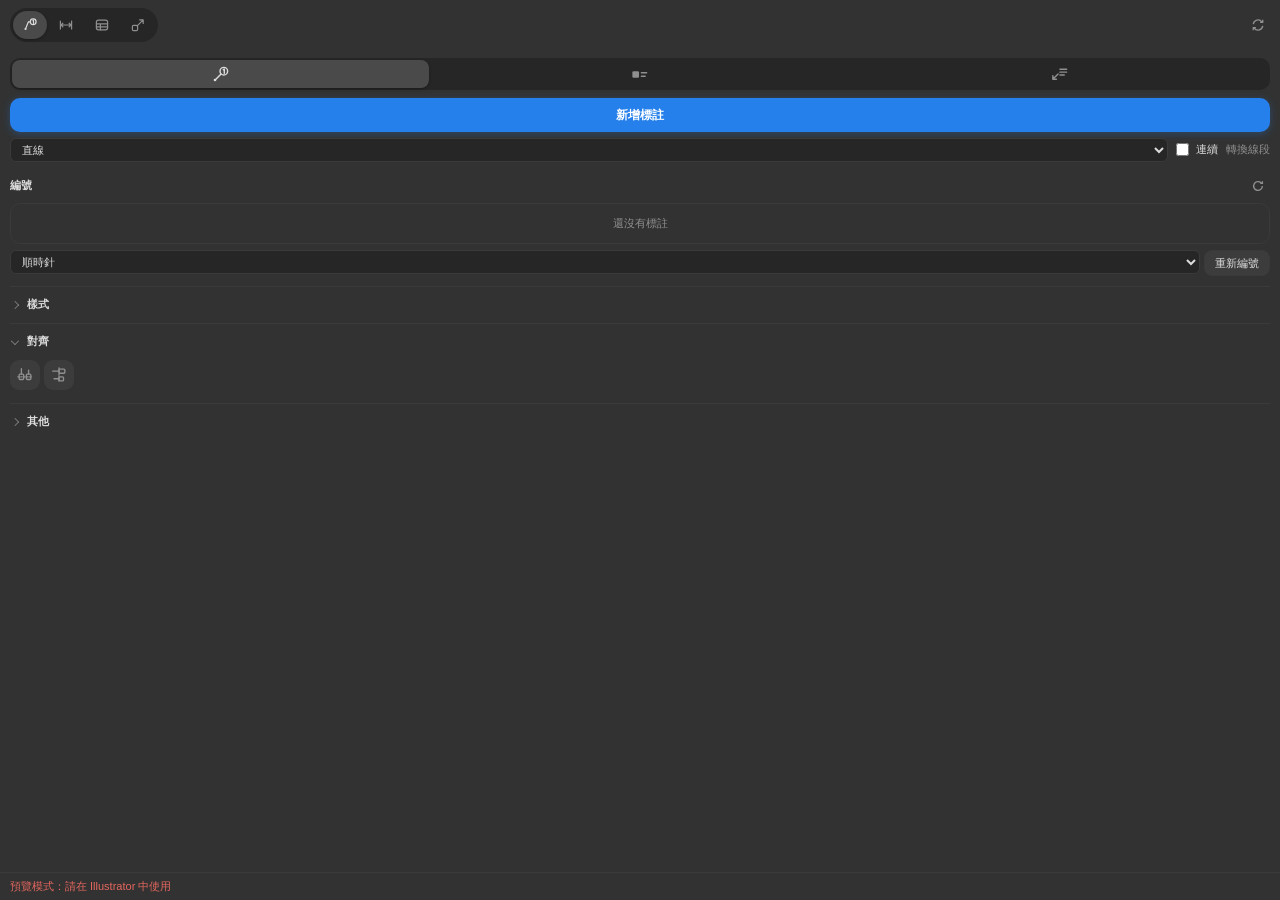
==== CMFTool/index.html @ 0b556154 "標註：⚡ 改成修改樣式時自動套用到選取的標註（不再同步全部） Co-Authored-By: Claude Opus 5.5 <noreply@anthropic.com> Claude-Sessio" ====
<!DOCTYPE html>
<html lang="zh-Hant">
<head>
<meta charset="UTF-8">
<title>CMF Tool</title>
<link rel="stylesheet" href="css/panel.css">
</head>
<body>

<nav class="tabs">
  <!-- 分頁：只有圖示（名稱在滑鼠停上去的說明裡） -->
  <div class="tab-track" role="tablist">
    <button class="tab is-active" data-tab="callout" role="tab" title="標註" aria-label="標註"><svg viewBox="0 0 20 20" fill="none" stroke="currentColor" stroke-width="1.5" stroke-linecap="round" aria-hidden="true"><circle cx="14" cy="6" r="3.6"/><path d="M13.6 4.6l.8-.5v3.8M10.4 6H8L4.6 14.4"/><circle cx="4.4" cy="15" r="1.4" fill="currentColor" stroke="none"/></svg></button>
    <button class="tab" data-tab="dim" role="tab" title="尺寸" aria-label="尺寸"><svg viewBox="0 0 20 20" fill="none" stroke="currentColor" stroke-width="1.5" stroke-linecap="round" stroke-linejoin="round" aria-hidden="true"><path d="M3 5v10M17 5v10M3.8 10h12.4M6 7.8 3.8 10 6 12.2M14 7.8l2.2 2.2-2.2 2.2"/></svg></button>
    <button class="tab" data-tab="excel" role="tab" title="Excel" aria-label="Excel"><svg viewBox="0 0 20 20" fill="none" stroke="currentColor" stroke-width="1.5" stroke-linecap="round" aria-hidden="true"><rect x="3" y="4" width="14" height="12" rx="2.5"/><path d="M3 8.5h14M3 12.3h14M8 8.5V16"/></svg></button>
    <button class="tab" data-tab="scale" role="tab" title="縮放" aria-label="縮放"><svg viewBox="0 0 20 20" fill="none" stroke="currentColor" stroke-width="1.5" stroke-linecap="round" stroke-linejoin="round" aria-hidden="true"><rect x="3" y="10.5" width="6.5" height="6.5" rx="1.5"/><path d="M9 11 16.5 3.5M12 3.5h4.5V8"/></svg></button>
  </div>
  <button class="icon-btn reload" id="btnReload" title="重新載入外掛：換了新版的 CMFTool 資料夾之後按這裡，不用重開 Illustrator（設定都會保留）" aria-label="重新載入外掛">
    <svg viewBox="0 0 16 16" fill="none" stroke="currentColor" stroke-width="1.5" aria-hidden="true"><path d="M2.6 7A5.5 5.5 0 0 1 12.4 4.4M13.4 1.9v3h-3M13.4 9a5.5 5.5 0 0 1-9.8 2.6M2.6 14.1v-3h3"/></svg>
  </button>
</nav>

<!-- ==================== 標註 ==================== -->
<section class="page" id="page-callout" role="tabpanel">
  <!-- 新增哪一種：編號（圓圈或數字）、色號（色塊 + 一行文字）或文字說明（箭頭 + 一段文字）。
       三種共用下面的線條模式和「樣式」（文字說明的端點另外設定） -->
  <div class="seg" role="radiogroup" aria-label="新增哪一種標註">
    <input type="radio" class="tgl-in" name="kindSel" id="kindNumber" value="number" checked>
    <label class="sg" for="kindNumber" title="編號：圓圈或數字，對應 CMF 清單" aria-label="編號"><svg viewBox="0 0 20 20" fill="none" stroke="currentColor" stroke-width="1.5" stroke-linecap="round" stroke-linejoin="round" aria-hidden="true"><circle cx="13.5" cy="6.5" r="4"/><path d="M13 4.9l1-.6v4.4"/><path d="M10.6 9.4 4.6 15.4"/><circle cx="4.2" cy="15.8" r="1.4" fill="currentColor" stroke="none"/></svg></label>
    <input type="radio" class="tgl-in" name="kindSel" id="kindSwatch" value="swatch">
    <label class="sg" for="kindSwatch" title="色號：色塊 + 一行文字（例如 PANTONE 186 C），不編號" aria-label="色號"><svg viewBox="0 0 20 20" fill="none" stroke="currentColor" stroke-width="1.5" stroke-linecap="round" stroke-linejoin="round" aria-hidden="true"><rect x="2.5" y="6.5" width="7" height="7" rx="1.3" fill="currentColor" stroke="none"/><path d="M12 8.2h5.5M12 11.8h4"/></svg></label>
    <input type="radio" class="tgl-in" name="kindSel" id="kindNote" value="note">
    <label class="sg" for="kindNote" title="文字說明：箭頭 + 一段文字（可以好幾行），不編號" aria-label="文字說明"><svg viewBox="0 0 20 20" fill="none" stroke="currentColor" stroke-width="1.5" stroke-linecap="round" stroke-linejoin="round" aria-hidden="true"><path d="M10.5 4.5h7M10.5 7.5h7M10.5 10.5h4.5"/><path d="M8.5 9.5 3 15M3 11.2V15h3.8"/></svg></label>
  </div>
  <input type="hidden" id="kind" value="number">
  <div class="swrow" id="swRow" hidden>
    <input type="color" id="swColor" value="#2b7bd6" title="色塊的顏色：按滴管點畫布上的物件取色（特別色、全域色票會一起帶入名稱）">
    <input type="text" id="swText" placeholder="色號，例如 PANTONE 186 C" spellcheck="false" autocomplete="off"
           title="色塊旁邊的文字（一行）；空白 = 色票名稱或色碼">
    <input type="hidden" id="swSpot">
  </div>
  <div class="noterow" id="noteRow" hidden>
    <textarea id="noteText" rows="2" placeholder="文字說明（Enter 換行）" spellcheck="false" title="箭頭旁邊的文字，可以好幾行"></textarea>
  </div>
  <button class="add" id="btnAdd">新增標註</button>
  <div class="addopts">
    <select id="lineMode" aria-label="線條模式" title="直線：點 2 下　折線：點 3 下　自由折線：按「完成這條線」結束">
      <option value="straight">直線</option>
      <option value="elbow">折線</option>
      <option value="free">自由折線</option>
    </select>
    <label class="check" title="完成一條後繼續畫下一條"><input type="checkbox" id="continuous">連續</label>
    <button class="link" id="btnConvert" title="把選取的線段轉成標註（從產品畫向編號位置）">轉換線段</button>
  </div>
  <button class="btn strong hidden" id="btnFinish">完成這條線</button>

  <!-- 編號表：只有新增編號時顯示（色號、文字說明沒有編號） -->
  <div class="sect" id="numSect">
    <div class="sect-head">
      <span class="sect-title">編號</span>
      <span class="sect-meta" id="tableInfo"></span>
      <button class="link" id="btnLinkExcel" hidden title="指定 Excel 清單後，可以為每個編號選擇對應的物件">連結清單</button>
      <button class="icon-btn" id="btnRefresh" title="重新整理">
        <svg viewBox="0 0 16 16" fill="none" stroke="currentColor" stroke-width="1.6" aria-hidden="true"><path d="M13 8a5 5 0 1 1-1.5-3.6M13 2.5V5h-2.5"/></svg>
      </button>
    </div>
    <div class="numtable" id="numTable"><div class="empty">還沒有標註</div></div>
    <div class="pair mt">
      <select id="sortMode" aria-label="排序方式" title="重新編號的順序">
        <option value="clockwise">順時針</option>
        <option value="topdown">由上到下</option>
        <option value="leftright">由左到右</option>
        <option value="order">補齊空號</option>
      </select>
      <button class="btn" id="btnRenumber">重新編號</button>
    </div>
  </div>

  <details data-key="style">
    <summary>樣式</summary>
    <!-- 一個標註的圖：點編號、圓圈、引線、端點，打開那個部位的設定卡片，
         卡片放在圖的下面（js/callout.js 畫圖，js/figcard.js 開關卡片）。右上角「重設」大小 -->
    <div class="fig-wrap">
      <div class="cfig">
        <svg id="preview" viewBox="0 0 240 240" role="group" aria-label="標註的樣式：點圖上的編號、圓圈、引線或端點，打開它的設定"></svg>
        <button class="fig-reset" id="btnReset" type="button" title="重設大小：字級、圓圈內距和邊框、線寬、端點大小、繪圖樣式的 %、間距改回預設值（顏色、字體、圓圈底開關、端點樣式不變）" aria-label="重設大小"><svg viewBox="0 0 16 16" fill="none" stroke="currentColor" stroke-width="1.5" aria-hidden="true"><path d="M3.2 8.6A4.9 4.9 0 1 0 4.6 4.4"/><path d="M4.4 1.9v2.7h2.7"/></svg></button>
      </div>
      <div class="pop" id="stylePop" role="dialog" aria-labelledby="popTitle" hidden>
        <div class="pop-head"><span class="pop-title" id="popTitle">文字</span><button class="icon-btn pop-close" title="關閉（Esc）" aria-label="關閉"><svg viewBox="0 0 16 16" fill="none" stroke="currentColor" stroke-width="1.6" aria-hidden="true"><path d="M4 4l8 8M12 4l-8 8"/></svg></button></div>

        <div class="pane" data-pane="text">
          <div class="row">
            <label for="fontSize">字級</label>
            <div class="pair">
              <input type="number" id="fontSize" min="1" step="0.5" value="10" title="字級 (pt)">
              <input type="color" id="textColor" value="#000000" title="編號的顏色">
              <input type="color" id="badgeTextColor" value="#ffffff" title="圓圈裡的數字顏色">
            </div>
          </div>
          <div class="row">
            <label for="fontFamily">字體</label>
            <select id="fontFamily"><option value="">預設字體</option></select>
          </div>
          <div class="row">
            <label for="fontStyle">字重</label>
            <div class="pair">
              <select id="fontStyle" disabled></select>
              <button class="icon-btn" id="btnFonts" title="重新讀取字體清單（安裝新字體後）">
                <svg viewBox="0 0 16 16" fill="none" stroke="currentColor" stroke-width="1.6" aria-hidden="true"><path d="M13 8a5 5 0 1 1-1.5-3.6M13 2.5V5h-2.5"/></svg>
              </button>
            </div>
          </div>
          <input type="hidden" id="fontName">
        </div>

        <div class="pane" data-pane="badge" hidden>
          <label class="check"><input type="checkbox" id="badge">圓圈底</label>
          <div id="badgeRows">
            <div class="row">
              <label for="badgeColor">顏色</label>
              <input type="color" id="badgeColor" value="#2b7bd6" title="圓圈顏色">
            </div>
            <div class="row">
              <label for="badgePadding">內距</label>
              <input type="number" id="badgePadding" min="0" step="0.5" value="2" title="數字到圓圈邊緣的距離 (pt)">
            </div>
            <div class="row">
              <label for="badgeStrokeWidth">邊框</label>
              <div class="pair">
                <input type="number" id="badgeStrokeWidth" min="0" step="0.25" value="0" title="邊框粗細 (pt)，0 = 無邊框">
                <input type="color" id="badgeStrokeColor" value="#000000" title="邊框顏色">
              </div>
            </div>
          </div>
        </div>

        <div class="pane" data-pane="chip" hidden>
          <div class="row">
            <label for="chipSize">大小</label>
            <input type="number" id="chipSize" min="1" step="0.5" value="10" title="色塊的邊長 (pt)">
          </div>
          <div class="row">
            <label for="chipBorder">邊框</label>
            <div class="pair">
              <input type="number" id="chipBorder" min="0" step="0.25" value="0.25" title="色塊的邊框粗細 (pt)，0 = 無邊框（淺色的色塊加邊框才看得清楚）">
              <input type="color" id="chipBorderColor" value="#808080" title="色塊的邊框顏色">
            </div>
          </div>
        </div>

        <div class="pane" data-pane="line" hidden>
          <div class="row">
            <label for="lineWidth">線寬</label>
            <div class="pair">
              <input type="number" id="lineWidth" min="0.1" step="0.25" value="0.75" title="線寬 (pt)">
              <input type="color" id="lineColor" value="#2b7bd6" title="線條顏色">
            </div>
          </div>
          <div class="row">
            <label for="gap">間距</label>
            <input type="number" id="gap" min="0" step="0.5" value="2" title="編號（或圓圈）跟線頭的距離 (pt)">
          </div>
        </div>

        <div class="pane" data-pane="end" hidden>
          <div class="row">
            <label for="endStyle">端點</label>
            <div class="pair">
              <select id="endStyle">
                <option value="dot">圓點</option>
                <option value="arrow">箭頭</option>
                <option value="none">無</option>
                <option value="style">繪圖樣式</option>
              </select>
              <input type="number" id="endSize" min="0.5" step="0.5" value="2.5" title="端點大小 (pt)">
            </div>
          </div>
          <div class="row" id="styleRow">
            <label for="styleName">樣式名稱</label>
            <div class="pair">
              <input type="text" id="styleName" value="CMF_Arrow" title="文件裡繪圖樣式的名稱，可在樣式中設定箭頭">
              <div class="unit-field">
                <input type="number" id="styleScale" min="1" step="10" value="100" title="繪圖樣式的線寬、箭頭放大或縮小多少 (%)；縮放分頁縮放文件時會跟著改">
                <span class="unit">%</span>
              </div>
            </div>
          </div>
        </div>
      </div>
    </div>
    <!-- 工具列（滑鼠停上去有說明）：同步全部、套用選取、修改樣式時自動套用到選取的標註｜靠右：重新排版、吸取樣式 -->
    <div class="tools" role="toolbar" aria-label="標註的樣式工具">
      <button class="ibtn" id="btnSync" title="同步全部：工作區裡跟上面選的同一種（編號、色號或文字說明）的標註都套用目前的樣式，其他種類不動；工作區外面的也不動（要改就選取後按「套用選取」）" aria-label="同步全部"><svg viewBox="0 0 20 20" fill="none" stroke="currentColor" stroke-width="1.5" stroke-linecap="round" stroke-linejoin="round" aria-hidden="true"><path d="M4 9.5a6 6 0 0 1 10.4-3.8M16 10.5a6 6 0 0 1-10.4 3.8M14.8 3v3h-3M5.2 17v-3h3"/><rect x="8" y="8" width="4" height="4" rx="1"/></svg></button>
      <button class="ibtn" id="btnRestyle" title="套用選取：只把選取的標註改成目前的樣式（只改跟上面選的同一種的）" aria-label="套用選取"><svg viewBox="0 0 20 20" fill="none" stroke="currentColor" stroke-width="1.5" stroke-linecap="round" stroke-linejoin="round" aria-hidden="true"><path d="M4 3.5l9.5 4.8-4.2 1.3-1.6 4.3z"/><path d="M14.5 11.5l.8 1.7 1.7.8-1.7.8-.8 1.7-.8-1.7-1.7-.8 1.7-.8z"/></svg></button>
      <input type="checkbox" class="tgl-in" id="autoSync"><label class="ibtn tbtn" for="autoSync" title="修改樣式時自動套用到選取的標註：選取標註之後改樣式，選取的標註馬上跟著改（只改跟上面選的同一種的；樣式圖選著一個部位時只改那個部位）" aria-label="修改樣式時自動套用到選取的標註"><svg viewBox="0 0 20 20" fill="none" stroke="currentColor" stroke-width="1.5" stroke-linecap="round" stroke-linejoin="round" aria-hidden="true"><path d="M11 2.5 5 11h4.2l-1 6.5 6-8.6H10z"/></svg></label>
      <span class="sp"></span>
      <button class="ibtn" id="btnRelayout" title="重新排版：用直接選取工具移動線條錨點後，讓編號重新對齊" aria-label="重新排版"><svg viewBox="0 0 20 20" fill="none" stroke="currentColor" stroke-width="1.5" stroke-linecap="round" stroke-linejoin="round" aria-hidden="true"><circle cx="14" cy="6.5" r="3.2"/><path d="M11.2 8.2 4.8 15.5"/><circle cx="4.5" cy="15.8" r="1.3" fill="currentColor" stroke="none"/><path d="M2.5 6.5h6" stroke-dasharray="1.6 1.8"/></svg></button>
      <button class="ibtn" id="btnPickStyle" title="吸取樣式：選取一個標註後按這裡：下面的樣式改成跟它一樣，之後新增的標註就用這個樣式（要改其他標註，再按「同步全部」或「套用選取」）" aria-label="吸取樣式"><svg viewBox="0 0 20 20" fill="none" stroke="currentColor" stroke-width="1.5" stroke-linecap="round" stroke-linejoin="round" aria-hidden="true"><path d="M12.6 3.6a1.9 1.9 0 0 1 2.7 0l1.1 1.1a1.9 1.9 0 0 1 0 2.7l-1.6 1.6-3.8-3.8z"/><path d="M11 5.2 4.4 11.8 3.5 16.5l4.7-.9 6.6-6.6"/></svg></button>
    </div>
  </details>

  <!-- 對齊標籤：選取兩個以上的標註，標籤排成一橫排或一直列（host.jsx 的 alignLabels） -->
  <details data-key="align" open>
    <summary>對齊</summary>
    <div class="tools" role="toolbar" aria-label="對齊標籤">
      <button class="ibtn" id="btnAlignRow" title="排成一橫排：選取兩個以上的標註（編號、色號、文字說明都可以），標籤的中線對齊成一橫排。箭頭指的位置不變，只移動線的標籤那一端；對齊到離產品最遠的那個" aria-label="排成一橫排"><svg viewBox="0 0 20 20" fill="none" stroke="currentColor" stroke-width="1.5" stroke-linecap="round" stroke-linejoin="round" aria-hidden="true"><path d="M2 12h16" stroke-dasharray="1.6 1.7"/><rect x="3.5" y="9" width="5" height="6" rx="1"/><rect x="11.5" y="9" width="5" height="6" rx="1"/><path d="M6 9V3M14 9V4.5"/></svg></button>
      <button class="ibtn" id="btnAlignCol" title="排成一直列：選取兩個以上的標註，標籤靠線的那一邊對齊成一直列（標籤在線的右邊 = 左緣對齊，在左邊 = 右緣對齊）。箭頭指的位置不變，只移動線的標籤那一端；對齊到離產品最遠的那個" aria-label="排成一直列"><svg viewBox="0 0 20 20" fill="none" stroke="currentColor" stroke-width="1.5" stroke-linecap="round" stroke-linejoin="round" aria-hidden="true"><path d="M10 2v16" stroke-dasharray="1.6 1.7"/><rect x="10" y="3.5" width="6.5" height="4.5" rx="1"/><rect x="10" y="12" width="5" height="4.5" rx="1"/><path d="M10 5.7H3M10 14.2H4.5"/></svg></button>
    </div>
  </details>

  <details data-key="more">
    <summary>其他</summary>
    <div class="row">
      <label for="startMode">下一個</label>
      <div class="pair">
        <select id="startMode">
          <option value="auto">接續最大號</option>
          <option value="manual">指定</option>
        </select>
        <input type="number" id="startNumber" min="1" value="1" aria-label="下一個編號">
      </div>
    </div>
    <label class="check"><input type="checkbox" id="sameNumber">轉換多條線時用同一個編號</label>
    <div class="row">
      <label for="setNumberValue">選取的</label>
      <div class="pair">
        <input type="number" id="setNumberValue" min="1" value="1" aria-label="編號">
        <button class="btn" id="btnSetNumber" title="把選取的標註設為這個編號">設為此編號</button>
      </div>
    </div>
    <div class="grid2 mt">
      <button class="btn" id="btnSelectAll">選取全部標註</button>
      <button class="btn" id="btnToggle">顯示 / 隱藏圖層</button>
    </div>
  </details>
</section>

<!-- ==================== 尺寸 ==================== -->
<section class="page" id="page-dim" role="tabpanel" hidden>

  <div class="sect-head">
    <span class="sect-title">選取</span>
    <span class="sect-meta" id="dimSel"></span>
    <button class="icon-btn" id="btnDimRefresh" title="重新讀取選取的物件">
      <svg viewBox="0 0 16 16" fill="none" stroke="currentColor" stroke-width="1.6" aria-hidden="true"><path d="M13 8a5 5 0 1 1-1.5-3.6M13 2.5V5h-2.5"/></svg>
    </button>
  </div>
  <!-- 標尺寸：上面一列選要標的類型（可以多選）、按「標尺寸」；寬高標在哪一邊用下面示範框裡矩形四邊的圓點選（可以多選），
       示範框照選好的邊畫。版面參考 Specees -->
  <div class="dim-bar">
    <div class="types" role="group" aria-label="要標的尺寸（可以多選）">
      <input type="checkbox" class="tgl-in" id="dimTypeSel" checked>
      <label class="ticon" for="dimTypeSel" title="選取範圍的寬高：好幾個物件時標它們合起來的外框" aria-label="選取範圍寬高"><svg viewBox="0 0 20 20" fill="none" stroke="currentColor" stroke-width="1.2" aria-hidden="true"><rect x="2.5" y="8.5" width="15" height="9" rx="1" stroke-dasharray="1.6 1.4"/><rect x="4.5" y="11" width="4.5" height="4.5" rx=".8"/><rect x="11" y="10.5" width="4.5" height="5" rx=".8"/><path d="M2.5 5h15M2.5 3.5v3M17.5 3.5v3"/></svg></label>
      <input type="checkbox" class="tgl-in" id="dimTypeEach">
      <label class="ticon" for="dimTypeEach" title="每個物件各自的寬高" aria-label="各物件寬高"><svg viewBox="0 0 20 20" fill="none" stroke="currentColor" stroke-width="1.2" aria-hidden="true"><rect x="2" y="9" width="6.5" height="8" rx="1"/><rect x="11.5" y="11" width="6.5" height="6" rx="1"/><path d="M2 5.5h6.5M2 4v3M8.5 4v3M11.5 7.5H18M11.5 6v3M18 6v3"/></svg></label>
      <input type="checkbox" class="tgl-in" id="dimTypeDia">
      <label class="ticon" for="dimTypeDia" title="圓的直徑；選群組時，每種大小的圓標一個" aria-label="直徑"><svg viewBox="0 0 20 20" fill="none" stroke="currentColor" stroke-width="1.2" aria-hidden="true"><circle cx="10" cy="10" r="6.5"/><path d="M5.4 14.6 14.6 5.4"/></svg></label>
      <input type="checkbox" class="tgl-in" id="dimTypeRad">
      <label class="ticon" for="dimTypeRad" title="圓弧、圓角的半徑；同樣大小的圓角標一個" aria-label="半徑"><svg viewBox="0 0 20 20" fill="none" stroke="currentColor" stroke-width="1.2" aria-hidden="true"><path d="M4 17v-7a6 6 0 0 1 6-6h7"/><path d="M10 10 6 6"/><circle cx="10" cy="10" r="1" fill="currentColor" stroke="none"/></svg></label>
    </div>
    <span class="sp"></span>
    <button class="go alt" id="btnDimLen" type="button" aria-pressed="false" title="兩點距離：切到鋼筆，點起點、點終點，標一個箭頭和中間的距離（不用選物件）。箭頭只畫一端時畫在起點。按住 Shift 鎖水平、垂直；標好一個就切回選取工具（再按一次或 Esc 取消）" aria-label="兩點距離"><svg viewBox="0 0 20 20" fill="none" stroke="currentColor" stroke-width="1.5" stroke-linecap="round" stroke-linejoin="round" aria-hidden="true"><path d="M3 12.5h14M5.6 10.3 3 12.5l2.6 2.2M14.4 10.3l2.6 2.2-2.6 2.2"/><path d="M7.5 7h5" stroke-width="1.3"/></svg></button>
    <button class="go" id="btnDimAdd" title="標尺寸：照選好的類型和位置，標註選取的物件" aria-label="標尺寸"><svg viewBox="0 0 32 32" fill="none" stroke="currentColor" stroke-width="1.8" aria-hidden="true"><rect x="5" y="11" width="16" height="16" rx="1.5"/><path d="M5 6h16M5 4v4M21 4v4M26 11v16M24 11h4M24 27h4"/></svg></button>
  </div>
  <!-- 示範框：照目前的樣式畫一個尺寸，左上角切換標矩形（寬、高）或標圓（直徑）。點文字、尺寸線、端點、延伸線，
       打開那個部位的設定卡片，跟標註的圖一樣（js/dimension.js 畫圖，js/figcard.js 開關卡片）。
       矩形四邊的圓點（#dimPad）選寬高標在哪一邊，位置由 js/dimension.js 照畫出來的矩形放 -->
  <div class="fig-wrap">
    <div class="cfig">
      <svg id="dimPreview" viewBox="0 0 240 240" role="group" aria-label="尺寸的樣式：點圖上的文字、尺寸線、端點或延伸線，打開它的設定"></svg>
      <div class="fig-mode" role="radiogroup" aria-label="示範標哪一種">
        <input type="radio" class="tgl-in" name="dimFig" id="dimFigRect" value="rect" checked>
        <label class="fm" for="dimFigRect" title="示範標矩形：寬度、高度"><svg viewBox="0 0 16 16" fill="none" stroke="currentColor" stroke-width="1.3" aria-hidden="true"><rect x="2.5" y="5.5" width="11" height="8" rx=".8"/><path d="M2.5 2.5h11M2.5 1.5v2M13.5 1.5v2"/></svg></label>
        <input type="radio" class="tgl-in" name="dimFig" id="dimFigCircle" value="circle">
        <label class="fm" for="dimFigCircle" title="示範標圓：直徑"><svg viewBox="0 0 16 16" fill="none" stroke="currentColor" stroke-width="1.3" aria-hidden="true"><circle cx="6.5" cy="9.5" r="5"/><path d="M10 6 12.5 3.5H15.5"/></svg></label>
        <input type="radio" class="tgl-in" name="dimFig" id="dimFigLen" value="len">
        <label class="fm" for="dimFigLen" title="示範兩點距離：箭頭和中間的距離（上面的「兩點距離」按鈕標）"><svg viewBox="0 0 16 16" fill="none" stroke="currentColor" stroke-width="1.3" stroke-linecap="round" stroke-linejoin="round" aria-hidden="true"><path d="M1.5 4v9M14.5 4v9M2 8.5h12M4 7l-2 1.5L4 10M12 7l2 1.5-2 1.5"/></svg></label>
      </div>
      <div class="pad" id="dimPad" role="group" aria-label="寬高標在哪一邊（可以多選）">
        <input type="checkbox" class="tgl-in" id="dimPosTop" checked>
        <label class="dot up" for="dimPosTop" title="寬度標在上方" aria-label="上"></label>
        <input type="checkbox" class="tgl-in" id="dimPosLeft">
        <label class="dot left" for="dimPosLeft" title="高度標在左側" aria-label="左"></label>
        <input type="checkbox" class="tgl-in" id="dimPosRight" checked>
        <label class="dot right" for="dimPosRight" title="高度標在右側" aria-label="右"></label>
        <input type="checkbox" class="tgl-in" id="dimPosBottom">
        <label class="dot down" for="dimPosBottom" title="寬度標在下方" aria-label="下"></label>
      </div>
      <button class="fig-reset" id="btnDimReset" type="button" title="重設大小：字級、線寬、端點、文字離線、斷開留空、延伸線、引線、距離和自動調整的基準改回預設值（顏色、字體、數字格式、標法不變）" aria-label="重設大小"><svg viewBox="0 0 16 16" fill="none" stroke="currentColor" stroke-width="1.5" aria-hidden="true"><path d="M3.2 8.6A4.9 4.9 0 1 0 4.6 4.4"/><path d="M4.4 1.9v2.7h2.7"/></svg></button>
    </div>
    <div class="pop" id="dimPop" role="dialog" aria-labelledby="dimPopTitle" hidden>
      <div class="pop-head"><span class="pop-title" id="dimPopTitle">文字</span><button class="icon-btn pop-close" title="關閉（Esc）" aria-label="關閉"><svg viewBox="0 0 16 16" fill="none" stroke="currentColor" stroke-width="1.6" aria-hidden="true"><path d="M4 4l8 8M12 4l-8 8"/></svg></button></div>

      <div class="pane" data-pane="text">
        <div class="row">
          <label for="dimFontSize">字級</label>
          <div class="pair">
            <input type="number" id="dimFontSize" min="1" step="0.5" value="8" title="字級 (pt)">
            <input type="color" id="dimTextColor" value="#000000" title="文字顏色">
          </div>
        </div>
        <div class="row">
          <label for="dimFontFamily">字體</label>
          <select id="dimFontFamily"><option value="">預設字體</option></select>
        </div>
        <div class="row">
          <label for="dimFontStyle">字重</label>
          <div class="pair">
            <select id="dimFontStyle" disabled></select>
            <button class="icon-btn" id="btnDimFonts" title="重新讀取字體清單（安裝新字體後）">
              <svg viewBox="0 0 16 16" fill="none" stroke="currentColor" stroke-width="1.6" aria-hidden="true"><path d="M13 8a5 5 0 1 1-1.5-3.6M13 2.5V5h-2.5"/></svg>
            </button>
          </div>
        </div>
        <input type="hidden" id="dimFontName">
        <div class="row">
          <label for="dimTextAlign">方向</label>
          <select id="dimTextAlign" title="高度、斜的直徑和半徑，文字要沿著線轉向，還是保持水平">
            <option value="aligned">沿著尺寸線</option>
            <option value="horizontal">一律水平</option>
          </select>
        </div>
        <div class="row">
          <label for="dimTextPos">擺放</label>
          <select id="dimTextPos" title="寬高和畫在圓裡面的直徑、半徑：文字放在尺寸線旁邊，或放在線的中間、把線斷開（放不下時放在旁邊）">
            <option value="above">線的旁邊</option>
            <option value="middle">線的中間（斷開）</option>
          </select>
        </div>
        <div class="row">
          <label for="dimTextGap">文字離線</label>
          <input type="number" id="dimTextGap" min="0" step="0.5" value="2" title="文字放在線的旁邊時，文字跟尺寸線（引線的橫線）之間空多少 (pt)，從線的邊緣算">
        </div>
        <div class="row">
          <label for="dimBreakGap">斷開留空</label>
          <input type="number" id="dimBreakGap" min="0" step="0.5" value="2" title="文字放在線的中間時，文字兩邊跟斷開的線頭之間空多少 (pt)">
        </div>
        <div class="row">
          <label for="dimTextBg">底色</label>
          <div class="pair">
            <select id="dimTextBg" title="文字後面墊一塊底色，標在產品圖、照片上也看得清楚">
              <option value="none">無</option>
              <option value="box">色塊</option>
            </select>
            <input type="color" id="dimTextBgColor" value="#ffffff" title="底色">
          </div>
        </div>
        <div class="sub">數字</div>
        <div class="row">
          <label for="dimRatio">比例</label>
          <div class="pair">
            <input type="text" id="dimRatio" value="1:1" spellcheck="false" autocomplete="off" data-ime="off"
                   title="圖面比例：圖畫成實物的一半大 = 1:2（或只寫 2），標出來的數字會乘 2">
            <select id="dimUnit" title="單位">
              <option value="mm">mm</option>
              <option value="cm">cm</option>
              <option value="in">in</option>
              <option value="pt">pt</option>
              <option value="px">px</option>
              <option value="doc">文件單位</option>
            </select>
          </div>
        </div>
        <div class="row">
          <label for="dimDecimals">小數</label>
          <div class="pair">
            <select id="dimDecimals" title="最多幾位小數，尾數的 0 會去掉">
              <option value="0">1</option>
              <option value="1" selected>0.1</option>
              <option value="2">0.01</option>
              <option value="3">0.001</option>
            </select>
            <label class="check" title="數字後面加單位"><input type="checkbox" id="dimShowUnit" checked>加單位</label>
          </div>
        </div>
        <div class="row only-circle">
          <label for="dimDiaSym">符號</label>
          <div class="pair">
            <select id="dimDiaSym" title="直徑的符號（字體裡要有這個字）">
              <option value="slash">&#xD8;20</option>
              <option value="phi">&#x3C6;20</option>
              <option value="sign">&#x2300;20</option>
            </select>
            <select id="dimCount" aria-label="數量" title="群組裡有好幾個一樣大的圓（或圓角）時，數字前面加上數量">
              <option value="none">不標數量</option>
              <option value="x">4&#xD7;&#xD8;3</option>
              <option value="dash">4-&#xD8;3</option>
            </select>
          </div>
        </div>
        <div class="row">
          <label for="dimPrefix">前後綴</label>
          <div class="pair">
            <input type="text" id="dimPrefix" placeholder="前綴" spellcheck="false" autocomplete="off" title="加在數字前面的文字，例如「約」">
            <input type="text" id="dimSuffix" placeholder="後綴 &#xB1;0.1" spellcheck="false" autocomplete="off" title="加在數字（和單位）後面的文字，例如公差 ±0.1、(參考)">
          </div>
        </div>
      </div>

      <div class="pane" data-pane="line" hidden>
        <div class="row">
          <label for="dimLineWidth">線寬</label>
          <div class="pair">
            <input type="number" id="dimLineWidth" min="0.1" step="0.25" value="0.5" title="線寬 (pt)">
            <input type="color" id="dimLineColor" value="#000000" title="線條和箭頭的顏色">
          </div>
        </div>
        <div class="row only-len">
          <label for="dimLenSide">文字在</label>
          <select id="dimLenSide" title="兩點距離的文字放在線的哪一側：橫的線是上面或下面，直的線是左邊或右邊。新增時用這個；已經標好的，選取後按「套用選取」改（「同步全部」不改）">
            <option value="a">上方／左側</option>
            <option value="b">下方／右側</option>
          </select>
        </div>
        <div class="row only-rect">
          <label for="dimOffset">距離</label>
          <input type="number" id="dimOffset" min="0" step="1" value="12" title="寬度、高度的尺寸線離物件的距離 (pt)：新增的尺寸用這個距離；「同步全部」、「套用選取」也會把寬高的尺寸改成這個距離">
        </div>
        <!-- 直徑・半徑（示範框切到「圓」時才看得到） -->
        <div class="only-circle">
          <div class="row">
            <label for="dimRadMode">標法</label>
            <select id="dimRadMode" title="直徑、半徑怎麼標。已經標好的尺寸，按「同步全部」或「套用選取」改成新的標法">
              <option value="leader" selected>引線拉到圓外</option>
              <option value="through">穿過圓心拉出去</option>
              <option value="inside">畫在圓裡面</option>
              <option value="auto">自動（放得下就畫在圓裡）</option>
            </select>
          </div>
          <div class="row">
            <label for="dimAngle">角度</label>
            <input type="number" id="dimAngle" step="15" value="45" title="直徑、半徑標在哪個方向 (°)：0 = 右，90 = 上，45 = 右上。圓角也會挑最靠這個方向的角（新增時決定）">
          </div>
          <div class="row">
            <label for="dimLeader">引線</label>
            <div class="pair">
              <input type="number" id="dimLeader" min="0" step="1" value="12" title="引線從圓周往外拉多長 (pt)">
              <select id="dimShelf" aria-label="引線末端" title="引線末端：轉一段水平線，文字站在線上或接在線後面；或不要水平線">
                <option value="over">字在線上</option>
                <option value="end">字在線後</option>
                <option value="none">無橫線</option>
              </select>
            </div>
          </div>
          <label class="check" title="半徑畫在圓裡面或穿過圓心時，在圓心畫一個十字"><input type="checkbox" id="dimCenterMark" checked>半徑的圓心畫十字</label>
        </div>
      </div>

      <div class="pane" data-pane="end" hidden>
        <div class="row">
          <label for="dimEndStyle">端點</label>
          <div class="pair">
            <select id="dimEndStyle">
              <option value="arrow">箭頭</option>
              <option value="open">開放箭頭</option>
              <option value="tick">斜線</option>
              <option value="dot">圓點</option>
              <option value="none">無</option>
            </select>
            <input type="number" id="dimEndSize" min="0.5" step="0.5" value="4" title="端點大小：箭頭、斜線的長度 (pt)">
          </div>
        </div>
        <div class="row only-len">
          <label for="dimLenEnds">兩點距離</label>
          <select id="dimLenEnds" title="兩點距離的箭頭：兩端都畫，或只畫在起點（第一下點的地方），另一端留給文字說明">
            <option value="both">兩端</option>
            <option value="one">只畫起點（單向）</option>
          </select>
        </div>
        <div class="row only-rect and-len">
          <label for="dimArrowPos">箭頭位置</label>
          <select id="dimArrowPos" title="寬高的箭頭（開放箭頭）放在延伸線內側往外指，或放在外側往內指">
            <option value="auto">自動（放不下時放外側）</option>
            <option value="inside">一律內側</option>
            <option value="outside">一律外側</option>
          </select>
        </div>
      </div>

      <div class="pane" data-pane="ext" hidden>
        <div class="row">
          <label for="dimExtLine">延伸線</label>
          <select id="dimExtLine" title="寬高的延伸線（從物件拉到尺寸線的線）">
            <option value="same">跟尺寸線一樣粗</option>
            <option value="thin">細一半</option>
            <option value="none">不畫</option>
          </select>
        </div>
        <div class="row">
          <label for="dimExtGap">留空/超出</label>
          <div class="pair">
            <input type="number" id="dimExtGap" min="0" step="0.5" value="2" title="延伸線跟物件之間留的空隙 (pt)">
            <input type="number" id="dimExtOver" min="0" step="0.5" value="2" title="延伸線超出尺寸線的長度 (pt)">
          </div>
        </div>
      </div>
    </div>
  </div>

  <!-- 樣式的工具列（滑鼠停上去有說明）：同步全部、套用選取、修改時自動套用｜靠右：吸取樣式 -->
  <div class="tools" role="toolbar" aria-label="尺寸的樣式工具">
    <button class="ibtn" id="btnDimSync" title="同步全部：工作區裡的尺寸都改成面板上的樣式（字級、線寬一樣大）、數字格式和直徑半徑的標法，位置不變；工作區外面的不動（要改就選取後按「套用選取」）" aria-label="同步全部"><svg viewBox="0 0 20 20" fill="none" stroke="currentColor" stroke-width="1.5" stroke-linecap="round" stroke-linejoin="round" aria-hidden="true"><path d="M4 9.5a6 6 0 0 1 10.4-3.8M16 10.5a6 6 0 0 1-10.4 3.8M14.8 3v3h-3M5.2 17v-3h3"/><rect x="8" y="8" width="4" height="4" rx="1"/></svg></button>
    <button class="ibtn" id="btnDimRestyle" title="套用選取：只把選取的尺寸改成面板上的樣式" aria-label="套用選取"><svg viewBox="0 0 20 20" fill="none" stroke="currentColor" stroke-width="1.5" stroke-linecap="round" stroke-linejoin="round" aria-hidden="true"><path d="M4 3.5l9.5 4.8-4.2 1.3-1.6 4.3z"/><path d="M14.5 11.5l.8 1.7 1.7.8-1.7.8-.8 1.7-.8-1.7-1.7-.8 1.7-.8z"/></svg></button>
    <input type="checkbox" class="tgl-in" id="dimAutoApply"><label class="ibtn tbtn" for="dimAutoApply" title="修改時自動套用到選取的尺寸：選取尺寸之後修改樣式、數字或標法，選取的尺寸馬上跟著改" aria-label="修改時自動套用到選取的尺寸"><svg viewBox="0 0 20 20" fill="none" stroke="currentColor" stroke-width="1.5" stroke-linecap="round" stroke-linejoin="round" aria-hidden="true"><path d="M11 2.5 5 11h4.2l-1 6.5 6-8.6H10z"/></svg></label>
    <span class="sp"></span>
    <button class="ibtn" id="btnDimPickStyle" title="吸取樣式：選取一個尺寸後按這裡：樣式和數字的設定改成跟它一樣，之後新增的尺寸就用這個樣式（要改其他尺寸，再按「同步全部」或「套用選取」）" aria-label="吸取樣式"><svg viewBox="0 0 20 20" fill="none" stroke="currentColor" stroke-width="1.5" stroke-linecap="round" stroke-linejoin="round" aria-hidden="true"><path d="M12.6 3.6a1.9 1.9 0 0 1 2.7 0l1.1 1.1a1.9 1.9 0 0 1 0 2.7l-1.6 1.6-3.8-3.8z"/><path d="M11 5.2 4.4 11.8 3.5 16.5l4.7-.9 6.6-6.6"/></svg></button>
  </div>

  <!-- 其他：量法的兩個開關（含線寬、依物件大小自動調整）｜選取全部尺寸、顯示 / 隱藏圖層 -->
  <details data-key="dimMore" open>
    <summary>其他</summary>
    <div class="tools" role="toolbar" aria-label="尺寸的其他工具">
      <input type="checkbox" class="tgl-in" id="dimVisible"><label class="ibtn tbtn" for="dimVisible" title="含線寬：量到線條的外緣：寬高跟「變形」面板勾「使用預視邊界」一樣，圓的直徑、圓角的半徑也加上線寬；不勾 = 只量形狀（線條中間）" aria-label="含線寬"><svg viewBox="0 0 20 20" fill="none" stroke="currentColor" stroke-width="1.5" stroke-linecap="round" stroke-linejoin="round" aria-hidden="true"><rect x="4.5" y="4.5" width="11" height="11" rx="2.5" stroke-width="3"/><rect x="1.8" y="1.8" width="16.4" height="16.4" rx="4" stroke-width=".9" stroke-dasharray="1.5 1.6"/></svg></label>
      <input type="checkbox" class="tgl-in" id="dimAuto"><label class="ibtn tbtn" for="dimAuto" title="依物件大小自動調整樣式：字級、線寬、箭頭、間距、引線和距離跟著量的物件大小等比調整：示範框裡的樣式數值是給「基準」大小的物件用的，物件比較大就放大、比較小就縮小（最多縮到一半）。只在新增尺寸時作用；「同步全部」、「套用選取」會把尺寸都改成面板上的樣式" aria-label="依物件大小自動調整樣式"><svg viewBox="0 0 20 20" fill="none" stroke="currentColor" stroke-width="1.5" stroke-linecap="round" stroke-linejoin="round" aria-hidden="true"><rect x="2.5" y="11" width="6" height="6" rx="1.2"/><rect x="2.5" y="2.5" width="15" height="15" rx="3" stroke-dasharray="1.6 1.8"/><path d="M10 10l4.5-4.5M11 5.5h3.5V9"/></svg></label>
      <span class="tools-sep"></span>
      <button class="ibtn" id="btnDimSelectAll" title="選取全部尺寸：選取文件裡所有用 CMF Tool 標的尺寸" aria-label="選取全部尺寸"><svg viewBox="0 0 20 20" fill="none" stroke="currentColor" stroke-width="1.5" stroke-linecap="round" stroke-linejoin="round" aria-hidden="true"><rect x="2.5" y="2.5" width="15" height="15" rx="3.5" stroke-dasharray="1.8 1.9"/><path d="M6.5 10h7M6.5 8.3v3.4M13.5 8.3v3.4"/></svg></button>
      <button class="ibtn" id="btnDimToggle" title="顯示 / 隱藏尺寸圖層：切換尺寸所在圖層的顯示" aria-label="顯示 / 隱藏尺寸圖層"><svg viewBox="0 0 20 20" fill="none" stroke="currentColor" stroke-width="1.5" stroke-linecap="round" stroke-linejoin="round" aria-hidden="true"><path d="M2 10s3-5.5 8-5.5S18 10 18 10s-3 5.5-8 5.5S2 10 2 10z"/><circle cx="10" cy="10" r="2.3"/></svg></button>
    </div>
  <div class="row" id="dimAutoRow">
      <label for="dimAutoBase">基準</label>
      <div class="unit-field">
        <input type="number" id="dimAutoBase" min="1" step="10" value="100" title="「樣式」的字級、線寬等適合多大的物件：物件較長的一邊等於這個大小時，照樣式原樣標">
        <span class="unit">mm</span>
      </div>
    </div>
    <div class="hint" id="dimAutoHint"></div>
  </details>

</section>

<!-- ==================== Excel ==================== -->
<section class="page" id="page-excel" role="tabpanel" hidden>
  <div class="file">
    <div class="file-info">
      <div id="fileName" class="file-name is-empty">尚未選擇檔案</div>
      <div id="fileDir" class="file-dir"></div>
    </div>
    <button class="btn" id="btnPick">選擇…</button>
  </div>
  <select id="fileChoices" class="choices" hidden aria-label="同資料夾的 Excel 檔案"></select>
  <div class="source-row"><span id="fileSource"></span><button class="link" id="btnAuto" hidden>改回自動</button></div>

  <button class="add" id="btnUpdate">從 Excel 更新</button>
  <label class="check" title="Excel 存檔後自動更新文件中的文字和表格"><input type="checkbox" id="chkAuto">Excel 存檔時自動更新</label>
  <div class="check-row" id="writeBackRow">
    <label class="check" title="Illustrator 存檔時，在 Illustrator 裡改過內容的綁定文字寫回 Excel 對應的儲存格。Excel 那邊也改過的格子、公式不會被蓋掉（只有 Windows 可以用）"><input type="checkbox" id="chkWriteBack" checked>存 .ai 時寫回 Excel</label>
    <button class="link" id="btnWriteBack" title="現在就把 Illustrator 裡改過的綁定文字寫回 Excel；Excel 那邊也改過、或不知道是哪邊改的，也用 Illustrator 的（公式不會被蓋掉）">現在寫回</button>
  </div>
  <div id="result" class="result" hidden></div>

  <details open data-key="cmf" id="cmfBox">
    <summary>CMF 清單</summary>
    <div class="row">
      <label for="cmfTable">表格</label>
      <select id="cmfTable" title="這個表格會依標註編號排序，序號欄改成標註編號"></select>
    </div>
    <div id="cmfFields" hidden>
      <div class="row">
        <label for="cmfNum">欄位</label>
        <div class="pair">
          <select id="cmfNum" title="序號欄"></select>
          <select id="cmfName" title="物件名稱欄"></select>
        </div>
      </div>
      <div class="row">
        <label for="cmfRest">未對應</label>
        <div class="pair">
          <select id="cmfRest" title="還沒有對應標註的物件">
            <option value="continue">接續編號</option>
            <option value="blank">序號留空</option>
            <option value="hide">不顯示</option>
          </select>
          <select id="cmfHead" title="表格上方的標題列數">
            <option value="">自動標題</option>
            <option value="0">無標題</option>
            <option value="1">標題 1 列</option>
            <option value="2">標題 2 列</option>
            <option value="3">標題 3 列</option>
            <option value="4">標題 4 列</option>
          </select>
        </div>
      </div>
      <label class="check"><input type="checkbox" id="cmfAuto" checked>編號變更時自動排序</label>
      <label class="check" title="Excel 檔案也一起排序、改寫序號並存檔。Excel 開著且有其他未存檔的修改時，排好後留給你自己存檔"><input type="checkbox" id="cmfWrite" checked>同步修改 Excel 檔</label>
      <div class="row" id="cmfFileRow">
        <label for="cmfFile">修改範圍</label>
        <input id="cmfFile" class="namebox" type="text" spellcheck="false" placeholder="整個表格"
               title="Excel 檔只在這個範圍內排序、改序號，範圍外的儲存格不會動。例如 A3:F12，或 A:F（列跟表格相同）。留空 = 整個表格">
      </div>
      <div class="cmf-foot">
        <span id="cmfInfo"></span>
        <button class="btn" id="btnCmfMatch" title="還沒對應的編號，對應到 Excel 中序號相同的物件">依序號對應</button>
      </div>
    </div>
  </details>

  <details open data-key="import">
    <summary>匯入表格</summary>
    <div class="bind-row">
      <input id="rangeRef" class="namebox" type="text" spellcheck="false" placeholder="A1:D10" aria-label="表格範圍"
             title="留空 = 使用 Excel 中選取的範圍；也可以寫 工作表1!A1:D10">
      <button class="btn" id="btnImport">匯入</button>
    </div>
    <label class="check"><input id="chkGrid" type="checkbox">淺灰格線</label>
  </details>

  <details open data-key="bind">
    <summary>綁定文字</summary>
    <div id="selInfo" class="muted">請在 Illustrator 中選取文字物件</div>
    <div class="bind-row mt">
      <input id="cellRef" class="namebox" type="text" spellcheck="false" placeholder="B3" aria-label="儲存格位址"
             title="B3，或指定工作表：工作表1!B3">
      <button class="btn" id="btnBind">綁定</button>
      <button class="btn quiet" id="btnUnbind">解除</button>
    </div>
  </details>

  <details open data-key="refs">
    <summary>文件中的綁定 <span id="refCount" class="count"></span></summary>
    <div id="refList" class="ref-list"><span class="muted">沒有綁定</span></div>
  </details>
</section>

<!-- ==================== 縮放 ==================== -->
<section class="page" id="page-scale" role="tabpanel" hidden>
  <div class="sect-head">
    <span class="sect-title">依物件尺寸縮放</span>
    <span class="sect-meta" id="scaleSel"></span>
    <button class="icon-btn" id="btnScaleRefresh" title="重新讀取選取的物件">
      <svg viewBox="0 0 16 16" fill="none" stroke="currentColor" stroke-width="1.6" aria-hidden="true"><path d="M13 8a5 5 0 1 1-1.5-3.6M13 2.5V5h-2.5"/></svg>
    </button>
  </div>
  <div class="size-grid">
    <span></span><span class="head">目前</span><span class="head">目標</span>
    <label for="scaleW">寬度</label>
    <span class="now" id="scaleNowW">—</span>
    <div class="unit-field">
      <input type="text" id="scaleW" inputmode="decimal" spellcheck="false" autocomplete="off"
             title="選取物件的目標寬度。可以加單位：150mm、15cm、6in；沒寫單位 = 文件的單位">
      <span class="unit" data-len></span>
    </div>
    <label for="scaleH">高度</label>
    <span class="now" id="scaleNowH">—</span>
    <div class="unit-field">
      <input type="text" id="scaleH" inputmode="decimal" spellcheck="false" autocomplete="off"
             title="選取物件的目標高度。可以加單位：150mm、15cm、6in；沒寫單位 = 文件的單位">
      <span class="unit" data-len></span>
    </div>
    <label for="scalePct">比例</label>
    <span class="now">100%</span>
    <div class="unit-field">
      <input type="text" id="scalePct" inputmode="decimal" spellcheck="false" autocomplete="off" title="縮放比例">
      <span class="unit">%</span>
    </div>
  </div>

  <div class="sub">範圍</div>
  <div class="scope">
    <label class="check" title="只縮放這個工作區和上面的物件，工作區左上角不動">
      <input type="radio" name="scaleScope" value="artboard" checked><span id="scaleAbLabel">物件所在的工作區</span>
    </label>
    <label class="check" title="所有工作區和整份文件的物件一起縮放">
      <input type="radio" name="scaleScope" value="all"><span id="scaleAllLabel">全部工作區</span>
    </label>
  </div>
  <label class="check" title="縮放後，標註和尺寸分頁的樣式設定（字級、線寬、端點、間距、引線、距離⋯）乘上同一個比例，之後新增的標註、尺寸跟縮放後的一樣大，不用重新設定"><input type="checkbox" id="scaleStyles" checked>標註、尺寸的樣式設定也跟著縮放</label>

  <button class="add mt" id="btnScale" disabled>縮放</button>
  <p class="hint">物件、文字、線寬、效果和工作區一起等比縮放，看起來跟原本一樣，只有尺寸改變。</p>

  <details open data-key="swap">
    <summary>交換位置和大小</summary>
    <button class="btn block" id="btnSwap" title="選取兩個物件（圖片、群組都可以），兩個互換位置和大小">交換選取的兩個物件</button>
    <label class="check" title="比例不同時，放進對方的範圍裡、置中，不會變形。取消勾選 = 寬高完全換成對方的">
      <input type="checkbox" id="swapRatio" checked>保持比例（放進對方的範圍、置中）
    </label>
  </details>
</section>

<div class="status" id="status">就緒</div>

<script src="js/CSInterface.js"></script>
<script src="js/app.js"></script>
<script src="js/numfield.js"></script>
<script src="js/figcard.js"></script>
<script src="js/excel.js"></script>
<script src="js/callout.js"></script>
<script src="js/dimension.js"></script>
<script src="js/scale.js"></script>
</body>
</html>
---- CMFTool/css/panel.css ----
/* CMF Tool — 顏色由 js/app.js 依 Illustrator 的介面亮度調整
 * 風格：乾淨、圓潤。圓角分三層（欄位 6、按鈕和分段 8～10、卡片 14，分頁列是膠囊），
 * 深度只用在有意義的地方（選到的分段浮起來、示範框和設定卡片），焦點一定看得到 */
:root {
  --bg: #323232;
  --fg: #dcdcdc;
  --muted: #8f8f8f;
  --field: #262626;
  --line: #464646;
  --line-soft: #3a3a3a;
  --accent: #2680eb;
  --accent-fg: #ffffff;
  --paper: #e4e4e4;        /* 標註的圖：像白紙，顏色看起來跟工作區上一樣 */
  --pop: #3c3c3c;          /* 浮出來的設定 */
  --raise: #4a4a4a;        /* 選到的分段（分頁、類型）：比背景亮、浮起來 */
  --surface: rgba(255, 255, 255, .05);      /* 按鈕的底 */
  --surface-hi: rgba(255, 255, 255, .09);
  --ring: rgba(38, 128, 235, .35);          /* 焦點外圈 */
  --r-field: 6px; --r-ctl: 8px; --r-card: 14px;
  --paper-prod: #c4c4c4;
  --hover: rgba(255, 255, 255, .05);
  --warn: #e0a43a;
  --error: #e5675f;
}
:root.light {
  --fg: #262626;
  --muted: #6e6e6e;
  --field: #fafafa;
  --line: #c4c4c4;
  --line-soft: #dadada;
  --paper: #ffffff;
  --paper-prod: #d8d8d8;
  --pop: #ffffff;
  --raise: #ffffff;
  --surface: rgba(0, 0, 0, .04);
  --surface-hi: rgba(0, 0, 0, .08);
  --hover: rgba(0, 0, 0, .05);
  --warn: #9a6200;
  --error: #c42b1c;
}

* { box-sizing: border-box; }
html, body { margin: 0; background: var(--bg); color: var(--fg); }
body {
  font: 11px/1.4 "Adobe Clean", "Segoe UI", "PingFang TC", "Microsoft JhengHei", sans-serif;
  padding: 0 10px 36px;
  user-select: none;
}
[hidden], .hidden { display: none !important; }

/* 細捲軸 */
::-webkit-scrollbar { width: 6px; height: 6px; }
::-webkit-scrollbar-track, ::-webkit-scrollbar-corner { background: transparent; }
::-webkit-scrollbar-thumb { background: var(--line); border-radius: 3px; }
::-webkit-scrollbar-thumb:hover { background: var(--muted); }
.muted { color: var(--muted); }

/* ---------- 分頁：膠囊裡的圖示，選到的浮起來、寫出名稱 ---------- */
.tabs {
  position: sticky; top: 0; z-index: 5;
  display: flex; align-items: center; gap: 6px;
  margin: 0 -10px 8px; padding: 8px 10px;
  background: var(--bg);
}
.tab-track { display: flex; gap: 2px; padding: 3px; background: var(--field); border-radius: 999px; }
.light .tab-track, .light .types { background: rgba(0, 0, 0, .06); }   /* 淺色介面：底比選到的白色深一點 */
.tab {
  display: flex; align-items: center; gap: 5px;
  height: 28px; padding: 0 9px;
  border: 0; border-radius: 999px; background: none;
  color: var(--muted); font: inherit; font-size: 11.5px; font-weight: 600;
  cursor: pointer; transition: background-color .2s, color .2s, box-shadow .2s;
}
.tab svg { flex: none; width: 16px; height: 16px; }
.tab:hover { color: var(--fg); }
.tab.is-active { color: var(--fg); background: var(--raise); box-shadow: 0 1px 3px rgba(0, 0, 0, .3); }
.tabs .reload { margin-left: auto; }
.tab { justify-content: center; min-width: 34px; }
@media (prefers-reduced-motion: reduce) { .tab { transition: none; } }

/* ---------- 表單 ---------- */
input[type=text], input[type=number], select {
  width: 100%; height: 24px; padding: 0 7px;
  background: var(--field); color: var(--fg);
  border: 1px solid var(--line-soft); border-radius: var(--r-field);
  font: inherit;
}
select:disabled, input:disabled { opacity: .45; }
input[type=color] {
  width: 100%; height: 24px; padding: 2px;
  background: var(--field); border: 1px solid var(--line-soft); border-radius: var(--r-field);
}
input[type=color]::-webkit-color-swatch-wrapper { padding: 0; }
input[type=color]::-webkit-color-swatch { border: 0; border-radius: 4px; }
input:focus, select:focus { outline: none; border-color: var(--accent); box-shadow: 0 0 0 2px var(--ring); }
button:focus-visible { outline: none; box-shadow: 0 0 0 2px var(--ring); }
input::placeholder { color: var(--muted); }

.row { display: grid; grid-template-columns: 60px 1fr; align-items: center; gap: 6px; margin: 5px 0; }
.row > label:first-child { color: var(--muted); }
.pair { display: flex; gap: 4px; }
.pair > * { flex: 1; min-width: 0; }
.pair > .btn { flex: 0 0 auto; }
.pair > .check { margin: 0; }
.check { display: flex; align-items: center; gap: 7px; margin: 7px 0; cursor: pointer; white-space: nowrap; }
.check input { margin: 0; accent-color: var(--accent); }

.btn {
  height: 26px; padding: 0 10px;
  background: var(--surface); color: var(--fg);
  border: 1px solid var(--line-soft); border-radius: var(--r-ctl);
  font: inherit; cursor: pointer; white-space: nowrap;
  transition: background-color .15s, border-color .15s;
}
.btn:hover { background: var(--surface-hi); }
.btn:disabled { opacity: .5; cursor: default; }
.btn.strong { border-color: var(--accent); color: var(--accent); }
.btn.quiet { background: none; border-color: transparent; color: var(--muted); }
.btn.quiet:hover { color: var(--fg); background: var(--surface); }
.link {
  background: none; border: 0; padding: 0;
  color: var(--muted); font: inherit; cursor: pointer;
}
.link:hover { color: var(--fg); text-decoration: underline; }
.icon-btn {
  width: 24px; height: 24px; padding: 0;
  display: inline-grid; place-items: center;
  background: none; border: 0; border-radius: 999px;
  color: var(--muted); cursor: pointer;
}
.icon-btn:hover { color: var(--fg); background: var(--surface-hi); }
.icon-btn svg { width: 14px; height: 14px; display: block; }
.grid3 { display: grid; grid-template-columns: repeat(3, 1fr); gap: 5px; }
.grid2 { display: grid; grid-template-columns: 1fr 1fr; gap: 5px; }
.mt { margin-top: 6px; }

/* 工具列：圖示按鈕（.ibtn），開關（.tgl-in + label.tbtn，開 = 藍色），說明在滑鼠停上去的泡泡裡 */
.tools { display: flex; flex-wrap: wrap; align-items: center; gap: 4px; margin: 10px 0 4px; }
.tools-more { margin-top: 0; }
.tools-sep { width: 1px; height: 18px; margin: 0 3px; background: var(--line-soft); }
.tools .sp { flex: 1; }
.ibtn {
  flex: none; display: grid; place-items: center; width: 30px; height: 30px; padding: 0;
  background: var(--surface); color: var(--muted);
  border: 0; border-radius: 9px; cursor: pointer;
  transition: background-color .15s, color .15s, box-shadow .15s;
}
.ibtn svg { width: 18px; height: 18px; }
.ibtn:hover { color: var(--fg); background: var(--surface-hi); }
.ibtn:active { transform: translateY(1px); }
.ibtn:disabled { opacity: .45; cursor: default; }
.ibtn[aria-expanded="true"] { color: var(--fg); background: var(--surface-hi); }
.tgl-in:checked + .tbtn { color: var(--fg); background: rgba(38, 128, 235, .22); box-shadow: inset 0 0 0 1px rgba(38, 128, 235, .65); }
.light .tgl-in:checked + .tbtn { color: var(--accent); background: rgba(38, 128, 235, .12); }

/* 說明泡泡（js/app.js）：滑鼠停在有 title 的東西上一下子就出現；名稱粗體，說明在下面 */
.tip {
  position: fixed; z-index: 40; max-width: 230px; padding: 5px 10px 6px; pointer-events: none;
  background: #f4f4f4; color: #1e1e1e; border-radius: 10px;
  font-size: 11px; line-height: 1.45; box-shadow: 0 4px 14px rgba(0, 0, 0, .35);
  animation: tip-in .12s ease-out;
}
.tip b { display: block; font-weight: 600; }
.tip b + span { display: block; margin-top: 1px; color: #5a5a5a; }
.tip::after {
  content: ""; position: absolute; left: var(--tip-x, 50%); margin-left: -4px; bottom: -4px;
  width: 8px; height: 8px; background: #f4f4f4; border-radius: 1px; transform: rotate(45deg);
}
.tip.below::after { bottom: auto; top: -4px; }
.light .tip { background: #2b2b2b; color: #f0f0f0; }
.light .tip::after { background: #2b2b2b; }
.light .tip b + span { color: #bdbdbd; }
@keyframes tip-in { from { opacity: 0; } }
@media (prefers-reduced-motion: reduce) { .tip { animation: none; } }

/* 標註分頁：新增哪一種（編號、色號），選到的浮起來 */
.seg { display: flex; gap: 2px; padding: 2px; margin: 2px 0 8px; background: var(--field); border-radius: 10px; }
.sg {
  flex: 1; display: grid; place-items: center; height: 28px; border-radius: var(--r-ctl);
  color: var(--muted); cursor: pointer; transition: background-color .15s, color .15s;
}
.sg svg { width: 19px; height: 19px; }
.sg:hover { color: var(--fg); }
.tgl-in:checked + .sg { color: var(--fg); font-weight: 600; background: var(--raise); box-shadow: 0 1px 3px rgba(0, 0, 0, .3); }
.tgl-in:focus-visible + .sg { box-shadow: 0 0 0 2px var(--ring); }
.light .seg { background: rgba(0, 0, 0, .06); }
/* 色號：色塊顏色（含滴管）+ 文字 */
.swrow { display: grid; grid-template-columns: 76px 1fr; gap: 6px; align-items: center; margin: 0 0 8px; }
/* 文字說明：可以好幾行 */
.noterow { margin: 0 0 8px; }
.noterow textarea {
  display: block; width: 100%; min-height: 44px; padding: 4px 7px; resize: vertical;
  background: var(--field); color: var(--fg); border: 1px solid var(--line-soft); border-radius: var(--r-field);
  font: inherit; line-height: 1.4; user-select: text;
}
.noterow textarea:focus { outline: none; border-color: var(--accent); box-shadow: 0 0 0 2px var(--ring); }
.noterow textarea::placeholder { color: var(--muted); }

/* 主要按鈕 */
.add {
  width: 100%; height: 34px;
  border: 0; border-radius: 10px;
  background: var(--accent); color: var(--accent-fg);
  font: inherit; font-size: 12px; font-weight: 600;
  box-shadow: 0 2px 8px rgba(38, 128, 235, .3);
  cursor: pointer;
}
.add:hover { filter: brightness(1.1); }
.add:disabled { opacity: .55; cursor: default; filter: none; }
.add.active {
  background: transparent; color: var(--accent);
  box-shadow: inset 0 0 0 2px var(--accent);
  animation: pulse 1.4s ease-in-out infinite;
}
@keyframes pulse { 50% { box-shadow: inset 0 0 0 2px transparent; } }
@media (prefers-reduced-motion: reduce) { .add.active { animation: none; } }

/* ---------- 區塊 ---------- */
.sect { margin: 12px 0 10px; }
.sect-head { display: flex; align-items: center; gap: 6px; margin-bottom: 5px; }
.sect-title { font-weight: 600; }
.sect-meta { flex: 1; color: var(--muted); overflow: hidden; text-overflow: ellipsis; white-space: nowrap; }
.sect-meta.warn { color: var(--warn); }

details { border-top: 1px solid var(--line-soft); padding: 9px 0; }
.tools + details { margin-top: 10px; }   /* 工具列下面接收合區塊（尺寸分頁的「其他」）：分隔線不要貼著按鈕 */
summary {
  display: flex; align-items: center; gap: 4px;
  cursor: pointer; list-style: none; font-weight: 600; padding: 1px 0;
}
summary::-webkit-details-marker { display: none; }
summary::before {   /* 圓角的小箭頭 */
  content: ""; width: 5px; height: 5px; margin: 0 5px 0 2px;
  border-right: 1.5px solid var(--muted); border-bottom: 1.5px solid var(--muted); border-radius: 0 0 1px 0;
  transform: rotate(-45deg); transition: transform .15s;
}
details[open] > summary::before { transform: rotate(45deg); }
details[open] > summary { margin-bottom: 4px; }
summary .count { font-weight: 400; color: var(--muted); }
.sub { margin: 10px 0 2px; color: var(--muted); font-size: 10px; letter-spacing: .04em; }

/* ---------- 標註分頁 ---------- */
/* 樣式的圖（標註、尺寸分頁共用）：點圖上的部位打開它的設定卡片，卡片在圖的下面、不會蓋住圖
   （js/figcard.js；標註的圖在 js/callout.js 的 figure，尺寸的在 js/dimension.js 的 dimFigure） */
.fig-wrap { margin: 8px 0 6px; }
.cfig {
  position: relative; background: var(--paper); border-radius: var(--r-card); overflow: hidden;
  box-shadow: 0 1px 2px rgba(0, 0, 0, .3), 0 6px 18px rgba(0, 0, 0, .18);
}
.light .cfig { box-shadow: 0 0 0 1px var(--line-soft), 0 4px 14px rgba(0, 0, 0, .06); }
.cfig svg { display: block; width: 100%; height: auto; }
.cfig .prod { fill: var(--paper-prod); }
.cfig [data-part] { cursor: pointer; }
.cfig [data-scrub-for] { cursor: ew-resize; }   /* 可以左右拖曳改大小 */
/* 只有點擊範圍（.hit）收滑鼠：文字的字框比字高，會蓋到旁邊的線 */
.cfig [data-part] > :not(.hit) { pointer-events: none; }
.cfig .hit { fill: transparent; stroke: none; }
.cfig polyline.hit { fill: none; stroke: transparent; pointer-events: stroke; }
.cfig .hl {
  fill: none; stroke: var(--accent); stroke-width: 1.2; stroke-dasharray: 3 2;
  opacity: 0; pointer-events: none; transition: opacity .12s;
}
.cfig .hl.glow { stroke-dasharray: none; stroke-opacity: .45; stroke-linecap: round; stroke-linejoin: round; }
.cfig .fig-hint { fill: #7a7a7a; font-size: 10px; pointer-events: none; }
.cfig [data-part]:hover .hl { opacity: .6; }
.cfig [data-part].sel .hl, .cfig [data-part]:focus .hl { opacity: 1; }
.cfig [data-part]:focus { outline: none; }
/* 沒有圓圈底、端點是「無」、不畫延伸線：滑過圖或選到時才出現虛線 */
.cfig .ghost { fill: none; stroke: #8a8a8a; stroke-width: 1; stroke-dasharray: 2 2; opacity: 0; transition: opacity .12s; }
.cfig:hover .ghost, .cfig .sel .ghost { opacity: 1; }
@media (prefers-reduced-motion: reduce) { .cfig .hl, .cfig .ghost { transition: none; } }

/* 示範框左上角：切換示範的物件（尺寸分頁：矩形、圓）。圖是白紙的顏色，深色介面也一樣 */
.fig-mode { position: absolute; left: 8px; top: 8px; display: flex; gap: 2px; padding: 2px; border-radius: 999px; background: rgba(0, 0, 0, .07); }
.fm { display: grid; place-items: center; width: 28px; height: 22px; border-radius: 999px; color: #707070; cursor: pointer; }
.fm:hover { color: #303030; }
.fm svg { width: 15px; height: 15px; }
.tgl-in:checked + .fm { color: #1f1f1f; background: #fff; box-shadow: 0 1px 3px rgba(0, 0, 0, .18); }
.tgl-in:focus-visible + .fm { box-shadow: 0 0 0 2px var(--ring); }
/* 示範框右上角：重設大小 */
.fig-reset {
  position: absolute; right: 8px; top: 8px; display: grid; place-items: center; width: 26px; height: 26px; padding: 0;
  border: 0; border-radius: 999px; background: rgba(0, 0, 0, .07); color: #707070; cursor: pointer;
}
.fig-reset:hover { color: #303030; background: rgba(0, 0, 0, .12); }
.fig-reset svg { width: 14px; height: 14px; }

/* 設定卡片：小三角指著選到的部位（--caret） */
.pop {
  position: relative; margin-top: 10px;
  padding: 8px 10px 6px;
  background: var(--pop); border: 1px solid var(--line-soft); border-radius: var(--r-card);
  box-shadow: 0 6px 18px rgba(0, 0, 0, .22);
  animation: pop-in .15s ease-out;
}
@keyframes pop-in { from { opacity: 0; } }   /* 不移動：卡片的位置照它量到的位置算 */
@media (prefers-reduced-motion: reduce) { .pop { animation: none; } }
.pop::before {
  content: ""; position: absolute; top: -6px; left: var(--caret, 50%); margin-left: -5px;
  width: 9px; height: 9px; background: var(--pop);
  border-left: 1px solid var(--line-soft); border-top: 1px solid var(--line-soft); border-radius: 2px 0 0 0;
  transform: rotate(45deg);
}
.pop-head { display: flex; align-items: center; justify-content: space-between; margin: -2px -4px 2px 0; }
.pop-title { color: var(--fg); font-size: 11px; font-weight: 600; }
.pop[data-mode=rect] .only-circle, .pop[data-mode=circle] .only-rect,
.pop[data-mode=rect] .only-len, .pop[data-mode=circle] .only-len,
.pop[data-mode=len] .only-circle, .pop[data-mode=len] .only-rect:not(.and-len) { display: none; }
.pane > .check:first-child { margin-top: 2px; }
.addopts { display: grid; grid-template-columns: 1fr auto auto; gap: 8px; align-items: center; margin-top: 6px; }
.addopts .check { margin: 0; }
#btnFinish { width: 100%; margin-top: 6px; }

.colorbox { display: flex; gap: 2px; min-width: 0; }
.colorbox input[type=color] { flex: 1; min-width: 0; }
.pick {
  flex: 0 0 24px; height: 24px; padding: 0;
  display: grid; place-items: center;
  background: var(--field); color: var(--muted);
  border: 1px solid var(--line-soft); border-radius: var(--r-field); cursor: pointer;
}
.pick:hover { color: var(--fg); border-color: var(--muted); }
.pick.active { color: #fff; background: var(--accent); border-color: var(--accent); }
.pick:disabled { opacity: .45; cursor: default; }
.pick svg { width: 13px; height: 13px; display: block; }

/* 編號表 */
.numtable { border: 1px solid var(--line-soft); border-radius: 10px; max-height: 260px; overflow-y: auto; }
.numrow {
  display: grid; grid-template-columns: 38px 1fr auto;
  align-items: center; gap: 6px;
  height: 28px; padding: 0 6px 0 4px;
  border-bottom: 1px solid var(--line-soft);
  cursor: pointer;
}
.numrow:last-child { border-bottom: 0; }
.numrow:hover { background: var(--hover); }
.numrow input {
  height: 20px; padding: 0; text-align: center; font-weight: 600;
  background: transparent; border-color: transparent;
}
.numrow input:hover { border-color: var(--line); }
.numrow input:focus { background: var(--field); }
.numrow input::-webkit-inner-spin-button, .numrow input::-webkit-outer-spin-button { -webkit-appearance: none; margin: 0; }
/* 下拉箭頭平常隱藏，滑過該列才出現 */
.numrow select {
  -webkit-appearance: none; appearance: none;
  height: 20px; padding: 0 16px 0 4px;
  background: transparent no-repeat right 4px center / 8px 5px;
  border-color: transparent;
  overflow: hidden; text-overflow: ellipsis; white-space: nowrap;
}
.numrow:hover select, .numrow select:focus {
  background-image: url("data:image/svg+xml,%3Csvg xmlns='http://www.w3.org/2000/svg' viewBox='0 0 8 5'%3E%3Cpath d='M.5.5 4 4 7.5.5' fill='none' stroke='%238f8f8f' stroke-width='1.2'/%3E%3C/svg%3E");
}
.numrow select:hover { border-color: var(--line); }
.numrow select:focus { background-color: var(--field); }
.numrow select option { color: var(--fg); background: var(--field); }
.numrow select.is-empty { color: var(--muted); }
.numrow.is-missing select { color: var(--warn); }
.numrow .count { color: var(--muted); font-size: 10px; min-width: 14px; text-align: right; }
.empty { padding: 12px; color: var(--muted); text-align: center; }

/* ---------- Excel 分頁 ---------- */
.file { display: flex; gap: 8px; align-items: center; min-height: 32px; }
.file-info { flex: 1; min-width: 0; }
.file-name { font-size: 12px; font-weight: 600; overflow: hidden; text-overflow: ellipsis; white-space: nowrap; }
.file-name.is-empty { font-weight: 400; color: var(--muted); }
.file-dir { color: var(--muted); overflow: hidden; text-overflow: ellipsis; white-space: nowrap; }
.choices { margin-top: 6px; border-color: var(--accent); }
.check-row { display: flex; align-items: center; justify-content: space-between; gap: 8px; }
.check-row .link { flex: 0 0 auto; }
.source-row { display: flex; gap: 8px; align-items: baseline; margin: 4px 0 10px; color: var(--muted); }
.source-row:empty { display: none; }

.bind-row { display: flex; gap: 4px; }
.namebox {
  flex: 1; min-width: 0;
  font: 12px Consolas, "SF Mono", Menlo, monospace !important;
}

.result {
  margin: 8px 0 2px; padding: 6px 8px;
  background: var(--field); border-radius: 10px;
  user-select: text;
}
.result p { margin: 0; }
.result p + p { margin-top: 3px; }
.result .warn { color: var(--warn); }
.result .error { color: var(--error); }
.result .time { color: var(--muted); }

.cmf-foot { display: flex; align-items: center; gap: 6px; margin-top: 6px; }
.cmf-foot span { flex: 1; color: var(--muted); overflow: hidden; text-overflow: ellipsis; white-space: nowrap; }

.ref-list { display: flex; flex-wrap: wrap; gap: 4px; }
.ref-list .muted { margin: 0; }
.ref-chip {
  height: 20px; padding: 0 8px;
  font: 10.5px Consolas, "SF Mono", Menlo, monospace;
  color: var(--fg); background: var(--field);
  border: 1px solid var(--line-soft); border-radius: 999px; cursor: pointer;
}
.ref-chip:hover { border-color: var(--muted); }
.ref-chip.is-selected { border-color: var(--accent); color: var(--accent); }
.ref-chip.is-table { font-family: inherit; }
.ref-chip.is-cmf { border-color: var(--accent); }

/* ---------- 縮放分頁 ---------- */
.size-grid {
  display: grid; grid-template-columns: 30px 1fr 1fr;
  align-items: center; gap: 5px 6px; margin: 8px 0 4px;
}
.size-grid > label { color: var(--muted); }
.size-grid .head { color: var(--muted); font-size: 10px; letter-spacing: .04em; }
.size-grid .now { overflow: hidden; text-overflow: ellipsis; white-space: nowrap; }
.unit-field { position: relative; min-width: 0; }
.unit-field input { padding-right: 24px; }
.unit-field .unit {
  position: absolute; top: 0; right: 6px; bottom: 0;
  display: flex; align-items: center;
  color: var(--muted); pointer-events: none;
}
.scope .check { margin: 4px 0; }
.scope .check span { overflow: hidden; text-overflow: ellipsis; }
.hint { margin: 8px 0 0; color: var(--muted); }
.hint + details { margin-top: 12px; }
.btn.block { width: 100%; height: 28px; margin: 2px 0 2px; }

/* ---------- 尺寸分頁 ---------- */
input.invalid { border-color: var(--error); }

/* 尺寸分頁的版面參考 Specees：上面一列是類型圖示和「標尺寸」按鈕；寬高標在哪一邊用示範框裡矩形四邊的圓點選
   （.pad 蓋在示範框上，圓點的位置由 js/dimension.js 照畫出來的矩形放，left、top 是 %） */
.tgl-in { position: absolute; width: 1px; height: 1px; opacity: 0; pointer-events: none; }

.dim-bar { display: flex; flex-wrap: wrap; align-items: center; gap: 8px 6px; margin: 2px 0 0; }
/* 類型：一條分段，選到的浮起來（可以多選） */
.types { display: flex; gap: 2px; padding: 2px; background: var(--field); border-radius: 10px; }
.ticon {
  display: grid; place-items: center;
  width: 32px; height: 30px; border-radius: var(--r-ctl);
  color: var(--muted); opacity: .6; cursor: pointer;
  transition: background-color .15s, opacity .15s;
}
.ticon svg { width: 21px; height: 21px; }
.ticon:hover { opacity: 1; }
.tgl-in:checked + .ticon { color: var(--fg); opacity: 1; background: var(--raise); box-shadow: 0 1px 3px rgba(0, 0, 0, .3); }
.dim-bar .sp { flex: 1; }
.go {
  flex: none; display: flex; align-items: center; justify-content: center; width: 58px; height: 34px; padding: 0;
  background: var(--accent); color: var(--accent-fg); font: inherit; font-size: 12px; font-weight: 600; white-space: nowrap;
  border: 0; border-radius: 10px; cursor: pointer;
  box-shadow: 0 2px 8px rgba(38, 128, 235, .3);
}
.go svg { flex: none; width: 20px; height: 20px; }
.go:hover { filter: brightness(1.1); }
.go:active { transform: translateY(1px); }
.go:disabled { opacity: .55; cursor: default; filter: none; }
.go:focus-visible { box-shadow: 0 0 0 2px var(--bg), 0 0 0 4px var(--accent); }
/* 兩點距離：外框按鈕；標的時候（.active）填滿、閃動，跟「新增標註」一樣 */
.go.alt { width: 40px; background: transparent; color: var(--accent); box-shadow: inset 0 0 0 1.5px var(--accent); }
.go.alt.active { background: var(--accent); color: var(--accent-fg); animation: pulse-go 1.4s ease-in-out infinite; }
@keyframes pulse-go { 50% { box-shadow: 0 0 0 3px rgba(38, 128, 235, .35); } }
@media (prefers-reduced-motion: reduce) { .go.alt.active { animation: none; } }

.pad { position: absolute; top: 0; right: 0; bottom: 0; left: 0; pointer-events: none; }
.pad[hidden] { display: none; }
.dot {
  position: absolute; width: 14px; height: 14px; margin: -7px 0 0 -7px; pointer-events: auto;
  border: 1.5px solid #9a9a9a; border-radius: 50%; background: #fff; cursor: pointer;
  box-shadow: 0 1px 3px rgba(0, 0, 0, .18); transition: background-color .15s, border-color .15s;
}
.dot:hover { border-color: #505050; }
.tgl-in:checked + .dot { border: 3px solid #fff; background: var(--accent); box-shadow: 0 1px 4px rgba(0, 0, 0, .3); }
.tgl-in:focus-visible + .dot, .tgl-in:focus-visible + .ticon { box-shadow: 0 0 0 2px var(--ring); }
.pad.off .dot { opacity: .4; }

/* ---------- 數字欄位（js/numfield.js）：鎖成唯讀時自己畫的游標 ---------- */
input[type=text] { user-select: text; }
input[data-ime-lock] { cursor: text; }
/* 還沒點進去的數字欄位可以左右拖曳改數字 */
input[data-num]:not([data-ime-lock]):not([data-scrub="off"]):not(:disabled) { cursor: ew-resize; }
html.scrubbing, html.scrubbing * { cursor: ew-resize !important; user-select: none !important; }
/* 拖曳圖上的部位時，滑鼠旁邊顯示數值 */
.scrub-tip {
  position: fixed; z-index: 30; padding: 2px 7px; pointer-events: none; white-space: nowrap;
  background: var(--accent); color: var(--accent-fg); border-radius: 999px;
  font-size: 11px; font-variant-numeric: tabular-nums; box-shadow: 0 2px 6px rgba(0, 0, 0, .35);
}
.ime-caret { position: fixed; z-index: 20; width: 1px; background: var(--fg); pointer-events: none; }
.ime-caret.blink { animation: ime-caret 1.06s steps(1) infinite; }
@keyframes ime-caret { 50% { opacity: 0; } }

/* ---------- 狀態列 ---------- */
.status {
  position: fixed; left: 0; right: 0; bottom: 0; z-index: 5;
  padding: 6px 10px;
  background: var(--bg); border-top: 1px solid var(--line-soft);
  color: var(--muted);
  white-space: nowrap; overflow: hidden; text-overflow: ellipsis;
}
.status.error { color: var(--error); }
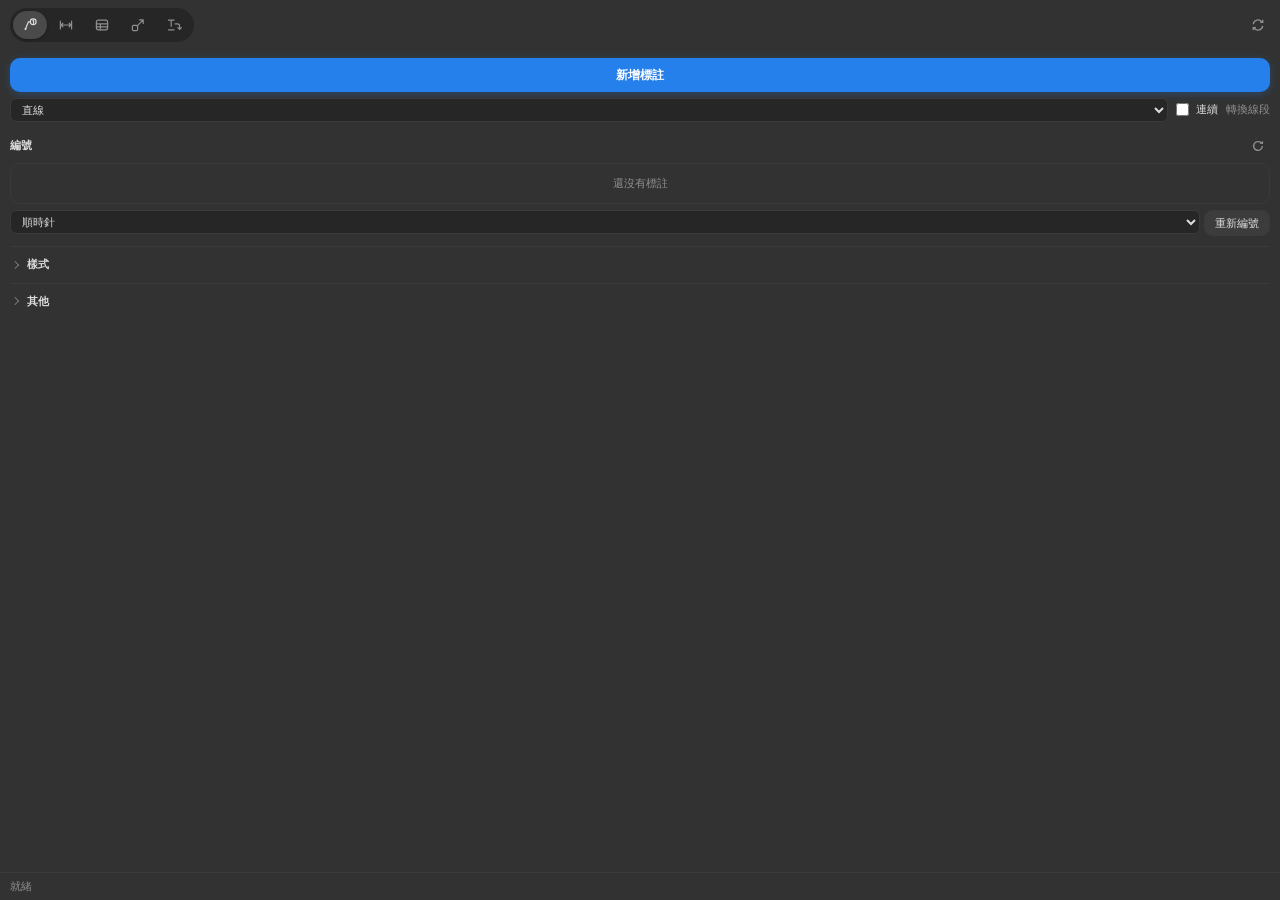
==== commit 5cec8df9: "Add 取代文字 tab; write back text edited inside imported tables 取代文字: replace several find/replace pairs" ====
--- a/CMFTool/index.html
+++ b/CMFTool/index.html
@@ -14,6 +14,7 @@
     <button class="tab" data-tab="dim" role="tab" title="尺寸" aria-label="尺寸"><svg viewBox="0 0 20 20" fill="none" stroke="currentColor" stroke-width="1.5" stroke-linecap="round" stroke-linejoin="round" aria-hidden="true"><path d="M3 5v10M17 5v10M3.8 10h12.4M6 7.8 3.8 10 6 12.2M14 7.8l2.2 2.2-2.2 2.2"/></svg></button>
     <button class="tab" data-tab="excel" role="tab" title="Excel" aria-label="Excel"><svg viewBox="0 0 20 20" fill="none" stroke="currentColor" stroke-width="1.5" stroke-linecap="round" aria-hidden="true"><rect x="3" y="4" width="14" height="12" rx="2.5"/><path d="M3 8.5h14M3 12.3h14M8 8.5V16"/></svg></button>
     <button class="tab" data-tab="scale" role="tab" title="縮放" aria-label="縮放"><svg viewBox="0 0 20 20" fill="none" stroke="currentColor" stroke-width="1.5" stroke-linecap="round" stroke-linejoin="round" aria-hidden="true"><rect x="3" y="10.5" width="6.5" height="6.5" rx="1.5"/><path d="M9 11 16.5 3.5M12 3.5h4.5V8"/></svg></button>
+    <button class="tab" data-tab="replace" role="tab" title="取代文字：一次換掉版本號、日期等文字，連工作區名稱一起換" aria-label="取代文字"><svg viewBox="0 0 20 20" fill="none" stroke="currentColor" stroke-width="1.5" stroke-linecap="round" stroke-linejoin="round" aria-hidden="true"><path d="M3 4h7M6.5 4v7.5M11.5 8.5h2.8a2.7 2.7 0 0 1 2.7 2.7v4.3M14.8 13.3l2.2 2.2 2.2-2.2M3 16h7"/></svg></button>
   </div>
   <button class="icon-btn reload" id="btnReload" title="重新載入外掛：換了新版的 CMFTool 資料夾之後按這裡，不用重開 Illustrator（設定都會保留）" aria-label="重新載入外掛">
     <svg viewBox="0 0 16 16" fill="none" stroke="currentColor" stroke-width="1.5" aria-hidden="true"><path d="M2.6 7A5.5 5.5 0 0 1 12.4 4.4M13.4 1.9v3h-3M13.4 9a5.5 5.5 0 0 1-9.8 2.6M2.6 14.1v-3h3"/></svg>
@@ -22,26 +23,6 @@
 
 <!-- ==================== 標註 ==================== -->
 <section class="page" id="page-callout" role="tabpanel">
-  <!-- 新增哪一種：編號（圓圈或數字）、色號（色塊 + 一行文字）或文字說明（箭頭 + 一段文字）。
-       三種共用下面的線條模式和「樣式」（文字說明的端點另外設定） -->
-  <div class="seg" role="radiogroup" aria-label="新增哪一種標註">
-    <input type="radio" class="tgl-in" name="kindSel" id="kindNumber" value="number" checked>
-    <label class="sg" for="kindNumber" title="編號：圓圈或數字，對應 CMF 清單" aria-label="編號"><svg viewBox="0 0 20 20" fill="none" stroke="currentColor" stroke-width="1.5" stroke-linecap="round" stroke-linejoin="round" aria-hidden="true"><circle cx="13.5" cy="6.5" r="4"/><path d="M13 4.9l1-.6v4.4"/><path d="M10.6 9.4 4.6 15.4"/><circle cx="4.2" cy="15.8" r="1.4" fill="currentColor" stroke="none"/></svg></label>
-    <input type="radio" class="tgl-in" name="kindSel" id="kindSwatch" value="swatch">
-    <label class="sg" for="kindSwatch" title="色號：色塊 + 一行文字（例如 PANTONE 186 C），不編號" aria-label="色號"><svg viewBox="0 0 20 20" fill="none" stroke="currentColor" stroke-width="1.5" stroke-linecap="round" stroke-linejoin="round" aria-hidden="true"><rect x="2.5" y="6.5" width="7" height="7" rx="1.3" fill="currentColor" stroke="none"/><path d="M12 8.2h5.5M12 11.8h4"/></svg></label>
-    <input type="radio" class="tgl-in" name="kindSel" id="kindNote" value="note">
-    <label class="sg" for="kindNote" title="文字說明：箭頭 + 一段文字（可以好幾行），不編號" aria-label="文字說明"><svg viewBox="0 0 20 20" fill="none" stroke="currentColor" stroke-width="1.5" stroke-linecap="round" stroke-linejoin="round" aria-hidden="true"><path d="M10.5 4.5h7M10.5 7.5h7M10.5 10.5h4.5"/><path d="M8.5 9.5 3 15M3 11.2V15h3.8"/></svg></label>
-  </div>
-  <input type="hidden" id="kind" value="number">
-  <div class="swrow" id="swRow" hidden>
-    <input type="color" id="swColor" value="#2b7bd6" title="色塊的顏色：按滴管點畫布上的物件取色（特別色、全域色票會一起帶入名稱）">
-    <input type="text" id="swText" placeholder="色號，例如 PANTONE 186 C" spellcheck="false" autocomplete="off"
-           title="色塊旁邊的文字（一行）；空白 = 色票名稱或色碼">
-    <input type="hidden" id="swSpot">
-  </div>
-  <div class="noterow" id="noteRow" hidden>
-    <textarea id="noteText" rows="2" placeholder="文字說明（Enter 換行）" spellcheck="false" title="箭頭旁邊的文字，可以好幾行"></textarea>
-  </div>
   <button class="add" id="btnAdd">新增標註</button>
   <div class="addopts">
     <select id="lineMode" aria-label="線條模式" title="直線：點 2 下　折線：點 3 下　自由折線：按「完成這條線」結束">
@@ -54,8 +35,7 @@
   </div>
   <button class="btn strong hidden" id="btnFinish">完成這條線</button>
 
-  <!-- 編號表：只有新增編號時顯示（色號、文字說明沒有編號） -->
-  <div class="sect" id="numSect">
+  <div class="sect">
     <div class="sect-head">
       <span class="sect-title">編號</span>
       <span class="sect-meta" id="tableInfo"></span>
@@ -134,20 +114,6 @@
           </div>
         </div>
 
-        <div class="pane" data-pane="chip" hidden>
-          <div class="row">
-            <label for="chipSize">大小</label>
-            <input type="number" id="chipSize" min="1" step="0.5" value="10" title="色塊的邊長 (pt)">
-          </div>
-          <div class="row">
-            <label for="chipBorder">邊框</label>
-            <div class="pair">
-              <input type="number" id="chipBorder" min="0" step="0.25" value="0.25" title="色塊的邊框粗細 (pt)，0 = 無邊框（淺色的色塊加邊框才看得清楚）">
-              <input type="color" id="chipBorderColor" value="#808080" title="色塊的邊框顏色">
-            </div>
-          </div>
-        </div>
-
         <div class="pane" data-pane="line" hidden>
           <div class="row">
             <label for="lineWidth">線寬</label>
@@ -188,23 +154,13 @@
         </div>
       </div>
     </div>
-    <!-- 工具列（滑鼠停上去有說明）：同步全部、套用選取、修改樣式時自動套用到選取的標註｜靠右：重新排版、吸取樣式 -->
+    <!-- 工具列（滑鼠停上去有說明）：同步全部、套用選取、吸取樣式、重新排版、修改樣式時自動同步全部 -->
     <div class="tools" role="toolbar" aria-label="標註的樣式工具">
-      <button class="ibtn" id="btnSync" title="同步全部：工作區裡跟上面選的同一種（編號、色號或文字說明）的標註都套用目前的樣式，其他種類不動；工作區外面的也不動（要改就選取後按「套用選取」）" aria-label="同步全部"><svg viewBox="0 0 20 20" fill="none" stroke="currentColor" stroke-width="1.5" stroke-linecap="round" stroke-linejoin="round" aria-hidden="true"><path d="M4 9.5a6 6 0 0 1 10.4-3.8M16 10.5a6 6 0 0 1-10.4 3.8M14.8 3v3h-3M5.2 17v-3h3"/><rect x="8" y="8" width="4" height="4" rx="1"/></svg></button>
-      <button class="ibtn" id="btnRestyle" title="套用選取：只把選取的標註改成目前的樣式（只改跟上面選的同一種的）" aria-label="套用選取"><svg viewBox="0 0 20 20" fill="none" stroke="currentColor" stroke-width="1.5" stroke-linecap="round" stroke-linejoin="round" aria-hidden="true"><path d="M4 3.5l9.5 4.8-4.2 1.3-1.6 4.3z"/><path d="M14.5 11.5l.8 1.7 1.7.8-1.7.8-.8 1.7-.8-1.7-1.7-.8 1.7-.8z"/></svg></button>
-      <input type="checkbox" class="tgl-in" id="autoSync"><label class="ibtn tbtn" for="autoSync" title="修改樣式時自動套用到選取的標註：選取標註之後改樣式，選取的標註馬上跟著改（只改跟上面選的同一種的；樣式圖選著一個部位時只改那個部位）" aria-label="修改樣式時自動套用到選取的標註"><svg viewBox="0 0 20 20" fill="none" stroke="currentColor" stroke-width="1.5" stroke-linecap="round" stroke-linejoin="round" aria-hidden="true"><path d="M11 2.5 5 11h4.2l-1 6.5 6-8.6H10z"/></svg></label>
-      <span class="sp"></span>
+      <button class="ibtn" id="btnSync" title="同步全部：工作區裡的標註都套用目前的樣式；工作區外面的不動（要改就選取後按「套用選取」）" aria-label="同步全部"><svg viewBox="0 0 20 20" fill="none" stroke="currentColor" stroke-width="1.5" stroke-linecap="round" stroke-linejoin="round" aria-hidden="true"><path d="M4 9.5a6 6 0 0 1 10.4-3.8M16 10.5a6 6 0 0 1-10.4 3.8M14.8 3v3h-3M5.2 17v-3h3"/><rect x="8" y="8" width="4" height="4" rx="1"/></svg></button>
+      <button class="ibtn" id="btnRestyle" title="套用選取：只把選取的標註改成目前的樣式" aria-label="套用選取"><svg viewBox="0 0 20 20" fill="none" stroke="currentColor" stroke-width="1.5" stroke-linecap="round" stroke-linejoin="round" aria-hidden="true"><path d="M4 3.5l9.5 4.8-4.2 1.3-1.6 4.3z"/><path d="M14.5 11.5l.8 1.7 1.7.8-1.7.8-.8 1.7-.8-1.7-1.7-.8 1.7-.8z"/></svg></button>
+      <button class="ibtn" id="btnPickStyle" title="吸取樣式：選取一個標註後按這裡：下面的樣式改成跟它一樣，之後新增的標註就用這個樣式（要改其他標註，再按「同步全部」或「套用選取」）" aria-label="吸取樣式"><svg viewBox="0 0 20 20" fill="none" stroke="currentColor" stroke-width="1.5" stroke-linecap="round" stroke-linejoin="round" aria-hidden="true"><path d="M12.6 3.6a1.9 1.9 0 0 1 2.7 0l1.1 1.1a1.9 1.9 0 0 1 0 2.7l-1.6 1.6-3.8-3.8z"/><path d="M11 5.2 4.4 11.8 3.5 16.5l4.7-.9 6.6-6.6"/></svg></button>
       <button class="ibtn" id="btnRelayout" title="重新排版：用直接選取工具移動線條錨點後，讓編號重新對齊" aria-label="重新排版"><svg viewBox="0 0 20 20" fill="none" stroke="currentColor" stroke-width="1.5" stroke-linecap="round" stroke-linejoin="round" aria-hidden="true"><circle cx="14" cy="6.5" r="3.2"/><path d="M11.2 8.2 4.8 15.5"/><circle cx="4.5" cy="15.8" r="1.3" fill="currentColor" stroke="none"/><path d="M2.5 6.5h6" stroke-dasharray="1.6 1.8"/></svg></button>
-      <button class="ibtn" id="btnPickStyle" title="吸取樣式：選取一個標註後按這裡：下面的樣式改成跟它一樣，之後新增的標註就用這個樣式（要改其他標註，再按「同步全部」或「套用選取」）" aria-label="吸取樣式"><svg viewBox="0 0 20 20" fill="none" stroke="currentColor" stroke-width="1.5" stroke-linecap="round" stroke-linejoin="round" aria-hidden="true"><path d="M12.6 3.6a1.9 1.9 0 0 1 2.7 0l1.1 1.1a1.9 1.9 0 0 1 0 2.7l-1.6 1.6-3.8-3.8z"/><path d="M11 5.2 4.4 11.8 3.5 16.5l4.7-.9 6.6-6.6"/></svg></button>
-    </div>
-  </details>
-
-  <!-- 對齊標籤：選取兩個以上的標註，標籤排成一橫排或一直列（host.jsx 的 alignLabels） -->
-  <details data-key="align" open>
-    <summary>對齊</summary>
-    <div class="tools" role="toolbar" aria-label="對齊標籤">
-      <button class="ibtn" id="btnAlignRow" title="排成一橫排：選取兩個以上的標註（編號、色號、文字說明都可以），標籤的中線對齊成一橫排。箭頭指的位置不變，只移動線的標籤那一端；對齊到離產品最遠的那個" aria-label="排成一橫排"><svg viewBox="0 0 20 20" fill="none" stroke="currentColor" stroke-width="1.5" stroke-linecap="round" stroke-linejoin="round" aria-hidden="true"><path d="M2 12h16" stroke-dasharray="1.6 1.7"/><rect x="3.5" y="9" width="5" height="6" rx="1"/><rect x="11.5" y="9" width="5" height="6" rx="1"/><path d="M6 9V3M14 9V4.5"/></svg></button>
-      <button class="ibtn" id="btnAlignCol" title="排成一直列：選取兩個以上的標註，標籤靠線的那一邊對齊成一直列（標籤在線的右邊 = 左緣對齊，在左邊 = 右緣對齊）。箭頭指的位置不變，只移動線的標籤那一端；對齊到離產品最遠的那個" aria-label="排成一直列"><svg viewBox="0 0 20 20" fill="none" stroke="currentColor" stroke-width="1.5" stroke-linecap="round" stroke-linejoin="round" aria-hidden="true"><path d="M10 2v16" stroke-dasharray="1.6 1.7"/><rect x="10" y="3.5" width="6.5" height="4.5" rx="1"/><rect x="10" y="12" width="5" height="4.5" rx="1"/><path d="M10 5.7H3M10 14.2H4.5"/></svg></button>
+      <input type="checkbox" class="tgl-in" id="autoSync"><label class="ibtn tbtn" for="autoSync" title="修改樣式時自動同步全部：改了樣式，工作區裡的標註馬上跟著改" aria-label="修改樣式時自動同步全部"><svg viewBox="0 0 20 20" fill="none" stroke="currentColor" stroke-width="1.5" stroke-linecap="round" stroke-linejoin="round" aria-hidden="true"><path d="M11 2.5 5 11h4.2l-1 6.5 6-8.6H10z"/></svg></label>
     </div>
   </details>
 
@@ -259,7 +215,6 @@
       <label class="ticon" for="dimTypeRad" title="圓弧、圓角的半徑；同樣大小的圓角標一個" aria-label="半徑"><svg viewBox="0 0 20 20" fill="none" stroke="currentColor" stroke-width="1.2" aria-hidden="true"><path d="M4 17v-7a6 6 0 0 1 6-6h7"/><path d="M10 10 6 6"/><circle cx="10" cy="10" r="1" fill="currentColor" stroke="none"/></svg></label>
     </div>
     <span class="sp"></span>
-    <button class="go alt" id="btnDimLen" type="button" aria-pressed="false" title="兩點距離：切到鋼筆，點起點、點終點，標一個箭頭和中間的距離（不用選物件）。箭頭只畫一端時畫在起點。按住 Shift 鎖水平、垂直；標好一個就切回選取工具（再按一次或 Esc 取消）" aria-label="兩點距離"><svg viewBox="0 0 20 20" fill="none" stroke="currentColor" stroke-width="1.5" stroke-linecap="round" stroke-linejoin="round" aria-hidden="true"><path d="M3 12.5h14M5.6 10.3 3 12.5l2.6 2.2M14.4 10.3l2.6 2.2-2.6 2.2"/><path d="M7.5 7h5" stroke-width="1.3"/></svg></button>
     <button class="go" id="btnDimAdd" title="標尺寸：照選好的類型和位置，標註選取的物件" aria-label="標尺寸"><svg viewBox="0 0 32 32" fill="none" stroke="currentColor" stroke-width="1.8" aria-hidden="true"><rect x="5" y="11" width="16" height="16" rx="1.5"/><path d="M5 6h16M5 4v4M21 4v4M26 11v16M24 11h4M24 27h4"/></svg></button>
   </div>
   <!-- 示範框：照目前的樣式畫一個尺寸，左上角切換標矩形（寬、高）或標圓（直徑）。點文字、尺寸線、端點、延伸線，
@@ -273,8 +228,6 @@
         <label class="fm" for="dimFigRect" title="示範標矩形：寬度、高度"><svg viewBox="0 0 16 16" fill="none" stroke="currentColor" stroke-width="1.3" aria-hidden="true"><rect x="2.5" y="5.5" width="11" height="8" rx=".8"/><path d="M2.5 2.5h11M2.5 1.5v2M13.5 1.5v2"/></svg></label>
         <input type="radio" class="tgl-in" name="dimFig" id="dimFigCircle" value="circle">
         <label class="fm" for="dimFigCircle" title="示範標圓：直徑"><svg viewBox="0 0 16 16" fill="none" stroke="currentColor" stroke-width="1.3" aria-hidden="true"><circle cx="6.5" cy="9.5" r="5"/><path d="M10 6 12.5 3.5H15.5"/></svg></label>
-        <input type="radio" class="tgl-in" name="dimFig" id="dimFigLen" value="len">
-        <label class="fm" for="dimFigLen" title="示範兩點距離：箭頭和中間的距離（上面的「兩點距離」按鈕標）"><svg viewBox="0 0 16 16" fill="none" stroke="currentColor" stroke-width="1.3" stroke-linecap="round" stroke-linejoin="round" aria-hidden="true"><path d="M1.5 4v9M14.5 4v9M2 8.5h12M4 7l-2 1.5L4 10M12 7l2 1.5-2 1.5"/></svg></label>
       </div>
       <div class="pad" id="dimPad" role="group" aria-label="寬高標在哪一邊（可以多選）">
         <input type="checkbox" class="tgl-in" id="dimPosTop" checked>
@@ -405,13 +358,6 @@
             <input type="color" id="dimLineColor" value="#000000" title="線條和箭頭的顏色">
           </div>
         </div>
-        <div class="row only-len">
-          <label for="dimLenSide">文字在</label>
-          <select id="dimLenSide" title="兩點距離的文字放在線的哪一側：橫的線是上面或下面，直的線是左邊或右邊。新增時用這個；已經標好的，選取後按「套用選取」改（「同步全部」不改）">
-            <option value="a">上方／左側</option>
-            <option value="b">下方／右側</option>
-          </select>
-        </div>
         <div class="row only-rect">
           <label for="dimOffset">距離</label>
           <input type="number" id="dimOffset" min="0" step="1" value="12" title="寬度、高度的尺寸線離物件的距離 (pt)：新增的尺寸用這個距離；「同步全部」、「套用選取」也會把寬高的尺寸改成這個距離">
@@ -460,14 +406,7 @@
             <input type="number" id="dimEndSize" min="0.5" step="0.5" value="4" title="端點大小：箭頭、斜線的長度 (pt)">
           </div>
         </div>
-        <div class="row only-len">
-          <label for="dimLenEnds">兩點距離</label>
-          <select id="dimLenEnds" title="兩點距離的箭頭：兩端都畫，或只畫在起點（第一下點的地方），另一端留給文字說明">
-            <option value="both">兩端</option>
-            <option value="one">只畫起點（單向）</option>
-          </select>
-        </div>
-        <div class="row only-rect and-len">
+        <div class="row only-rect">
           <label for="dimArrowPos">箭頭位置</label>
           <select id="dimArrowPos" title="寬高的箭頭（開放箭頭）放在延伸線內側往外指，或放在外側往內指">
             <option value="auto">自動（放不下時放外側）</option>
@@ -497,34 +436,30 @@
     </div>
   </div>
 
-  <!-- 樣式的工具列（滑鼠停上去有說明）：同步全部、套用選取、修改時自動套用｜靠右：吸取樣式 -->
-  <div class="tools" role="toolbar" aria-label="尺寸的樣式工具">
+  <!-- 工具列（滑鼠停上去有說明）：量法的兩個開關 | 樣式：同步全部、套用選取、吸取樣式、修改時自動套用 | ⋯ 其他 -->
+  <div class="tools" role="toolbar" aria-label="尺寸的工具">
+    <input type="checkbox" class="tgl-in" id="dimVisible"><label class="ibtn tbtn" for="dimVisible" title="含線寬：量到線條的外緣：寬高跟「變形」面板勾「使用預視邊界」一樣，圓的直徑、圓角的半徑也加上線寬；不勾 = 只量形狀（線條中間）" aria-label="含線寬"><svg viewBox="0 0 20 20" fill="none" stroke="currentColor" stroke-width="1.5" stroke-linecap="round" stroke-linejoin="round" aria-hidden="true"><rect x="4.5" y="4.5" width="11" height="11" rx="2.5" stroke-width="3"/><rect x="1.8" y="1.8" width="16.4" height="16.4" rx="4" stroke-width=".9" stroke-dasharray="1.5 1.6"/></svg></label>
+    <input type="checkbox" class="tgl-in" id="dimAuto"><label class="ibtn tbtn" for="dimAuto" title="依物件大小自動調整樣式：字級、線寬、箭頭、間距、引線和距離跟著量的物件大小等比調整：示範框裡的樣式數值是給「基準」大小的物件用的，物件比較大就放大、比較小就縮小（最多縮到一半）。只在新增尺寸時作用；「同步全部」、「套用選取」會把尺寸都改成面板上的樣式" aria-label="依物件大小自動調整樣式"><svg viewBox="0 0 20 20" fill="none" stroke="currentColor" stroke-width="1.5" stroke-linecap="round" stroke-linejoin="round" aria-hidden="true"><rect x="2.5" y="11" width="6" height="6" rx="1.2"/><rect x="2.5" y="2.5" width="15" height="15" rx="3" stroke-dasharray="1.6 1.8"/><path d="M10 10l4.5-4.5M11 5.5h3.5V9"/></svg></label>
+    <span class="tools-sep"></span>
     <button class="ibtn" id="btnDimSync" title="同步全部：工作區裡的尺寸都改成面板上的樣式（字級、線寬一樣大）、數字格式和直徑半徑的標法，位置不變；工作區外面的不動（要改就選取後按「套用選取」）" aria-label="同步全部"><svg viewBox="0 0 20 20" fill="none" stroke="currentColor" stroke-width="1.5" stroke-linecap="round" stroke-linejoin="round" aria-hidden="true"><path d="M4 9.5a6 6 0 0 1 10.4-3.8M16 10.5a6 6 0 0 1-10.4 3.8M14.8 3v3h-3M5.2 17v-3h3"/><rect x="8" y="8" width="4" height="4" rx="1"/></svg></button>
     <button class="ibtn" id="btnDimRestyle" title="套用選取：只把選取的尺寸改成面板上的樣式" aria-label="套用選取"><svg viewBox="0 0 20 20" fill="none" stroke="currentColor" stroke-width="1.5" stroke-linecap="round" stroke-linejoin="round" aria-hidden="true"><path d="M4 3.5l9.5 4.8-4.2 1.3-1.6 4.3z"/><path d="M14.5 11.5l.8 1.7 1.7.8-1.7.8-.8 1.7-.8-1.7-1.7-.8 1.7-.8z"/></svg></button>
+    <button class="ibtn" id="btnDimPickStyle" title="吸取樣式：選取一個尺寸後按這裡：樣式和數字的設定改成跟它一樣，之後新增的尺寸就用這個樣式（要改其他尺寸，再按「同步全部」或「套用選取」）" aria-label="吸取樣式"><svg viewBox="0 0 20 20" fill="none" stroke="currentColor" stroke-width="1.5" stroke-linecap="round" stroke-linejoin="round" aria-hidden="true"><path d="M12.6 3.6a1.9 1.9 0 0 1 2.7 0l1.1 1.1a1.9 1.9 0 0 1 0 2.7l-1.6 1.6-3.8-3.8z"/><path d="M11 5.2 4.4 11.8 3.5 16.5l4.7-.9 6.6-6.6"/></svg></button>
     <input type="checkbox" class="tgl-in" id="dimAutoApply"><label class="ibtn tbtn" for="dimAutoApply" title="修改時自動套用到選取的尺寸：選取尺寸之後修改樣式、數字或標法，選取的尺寸馬上跟著改" aria-label="修改時自動套用到選取的尺寸"><svg viewBox="0 0 20 20" fill="none" stroke="currentColor" stroke-width="1.5" stroke-linecap="round" stroke-linejoin="round" aria-hidden="true"><path d="M11 2.5 5 11h4.2l-1 6.5 6-8.6H10z"/></svg></label>
     <span class="sp"></span>
-    <button class="ibtn" id="btnDimPickStyle" title="吸取樣式：選取一個尺寸後按這裡：樣式和數字的設定改成跟它一樣，之後新增的尺寸就用這個樣式（要改其他尺寸，再按「同步全部」或「套用選取」）" aria-label="吸取樣式"><svg viewBox="0 0 20 20" fill="none" stroke="currentColor" stroke-width="1.5" stroke-linecap="round" stroke-linejoin="round" aria-hidden="true"><path d="M12.6 3.6a1.9 1.9 0 0 1 2.7 0l1.1 1.1a1.9 1.9 0 0 1 0 2.7l-1.6 1.6-3.8-3.8z"/><path d="M11 5.2 4.4 11.8 3.5 16.5l4.7-.9 6.6-6.6"/></svg></button>
-  </div>
-
-  <!-- 其他：量法的兩個開關（含線寬、依物件大小自動調整）｜選取全部尺寸、顯示 / 隱藏圖層 -->
-  <details data-key="dimMore" open>
-    <summary>其他</summary>
-    <div class="tools" role="toolbar" aria-label="尺寸的其他工具">
-      <input type="checkbox" class="tgl-in" id="dimVisible"><label class="ibtn tbtn" for="dimVisible" title="含線寬：量到線條的外緣：寬高跟「變形」面板勾「使用預視邊界」一樣，圓的直徑、圓角的半徑也加上線寬；不勾 = 只量形狀（線條中間）" aria-label="含線寬"><svg viewBox="0 0 20 20" fill="none" stroke="currentColor" stroke-width="1.5" stroke-linecap="round" stroke-linejoin="round" aria-hidden="true"><rect x="4.5" y="4.5" width="11" height="11" rx="2.5" stroke-width="3"/><rect x="1.8" y="1.8" width="16.4" height="16.4" rx="4" stroke-width=".9" stroke-dasharray="1.5 1.6"/></svg></label>
-      <input type="checkbox" class="tgl-in" id="dimAuto"><label class="ibtn tbtn" for="dimAuto" title="依物件大小自動調整樣式：字級、線寬、箭頭、間距、引線和距離跟著量的物件大小等比調整：示範框裡的樣式數值是給「基準」大小的物件用的，物件比較大就放大、比較小就縮小（最多縮到一半）。只在新增尺寸時作用；「同步全部」、「套用選取」會把尺寸都改成面板上的樣式" aria-label="依物件大小自動調整樣式"><svg viewBox="0 0 20 20" fill="none" stroke="currentColor" stroke-width="1.5" stroke-linecap="round" stroke-linejoin="round" aria-hidden="true"><rect x="2.5" y="11" width="6" height="6" rx="1.2"/><rect x="2.5" y="2.5" width="15" height="15" rx="3" stroke-dasharray="1.6 1.8"/><path d="M10 10l4.5-4.5M11 5.5h3.5V9"/></svg></label>
-      <span class="tools-sep"></span>
-      <button class="ibtn" id="btnDimSelectAll" title="選取全部尺寸：選取文件裡所有用 CMF Tool 標的尺寸" aria-label="選取全部尺寸"><svg viewBox="0 0 20 20" fill="none" stroke="currentColor" stroke-width="1.5" stroke-linecap="round" stroke-linejoin="round" aria-hidden="true"><rect x="2.5" y="2.5" width="15" height="15" rx="3.5" stroke-dasharray="1.8 1.9"/><path d="M6.5 10h7M6.5 8.3v3.4M13.5 8.3v3.4"/></svg></button>
-      <button class="ibtn" id="btnDimToggle" title="顯示 / 隱藏尺寸圖層：切換尺寸所在圖層的顯示" aria-label="顯示 / 隱藏尺寸圖層"><svg viewBox="0 0 20 20" fill="none" stroke="currentColor" stroke-width="1.5" stroke-linecap="round" stroke-linejoin="round" aria-hidden="true"><path d="M2 10s3-5.5 8-5.5S18 10 18 10s-3 5.5-8 5.5S2 10 2 10z"/><circle cx="10" cy="10" r="2.3"/></svg></button>
-    </div>
+    <button class="ibtn" id="btnDimMore" title="其他" aria-label="其他" aria-expanded="false" aria-controls="dimMore"><svg viewBox="0 0 20 20" fill="none" stroke="currentColor" stroke-width="1.5" stroke-linecap="round" stroke-linejoin="round" aria-hidden="true"><circle cx="5" cy="10" r="1.3" fill="currentColor" stroke="none"/><circle cx="10" cy="10" r="1.3" fill="currentColor" stroke="none"/><circle cx="15" cy="10" r="1.3" fill="currentColor" stroke="none"/></svg></button>
+  </div>
+  <div class="tools tools-more" id="dimMore" hidden>
+    <button class="ibtn" id="btnDimSelectAll" title="選取全部尺寸：選取文件裡所有用 CMF Tool 標的尺寸" aria-label="選取全部尺寸"><svg viewBox="0 0 20 20" fill="none" stroke="currentColor" stroke-width="1.5" stroke-linecap="round" stroke-linejoin="round" aria-hidden="true"><rect x="2.5" y="2.5" width="15" height="15" rx="3.5" stroke-dasharray="1.8 1.9"/><path d="M6.5 10h7M6.5 8.3v3.4M13.5 8.3v3.4"/></svg></button>
+    <button class="ibtn" id="btnDimToggle" title="顯示 / 隱藏尺寸圖層：切換尺寸所在圖層的顯示" aria-label="顯示 / 隱藏尺寸圖層"><svg viewBox="0 0 20 20" fill="none" stroke="currentColor" stroke-width="1.5" stroke-linecap="round" stroke-linejoin="round" aria-hidden="true"><path d="M2 10s3-5.5 8-5.5S18 10 18 10s-3 5.5-8 5.5S2 10 2 10z"/><circle cx="10" cy="10" r="2.3"/></svg></button>
+  </div>
   <div class="row" id="dimAutoRow">
-      <label for="dimAutoBase">基準</label>
-      <div class="unit-field">
-        <input type="number" id="dimAutoBase" min="1" step="10" value="100" title="「樣式」的字級、線寬等適合多大的物件：物件較長的一邊等於這個大小時，照樣式原樣標">
-        <span class="unit">mm</span>
-      </div>
-    </div>
-    <div class="hint" id="dimAutoHint"></div>
-  </details>
+    <label for="dimAutoBase">基準</label>
+    <div class="unit-field">
+      <input type="number" id="dimAutoBase" min="1" step="10" value="100" title="「樣式」的字級、線寬等適合多大的物件：物件較長的一邊等於這個大小時，照樣式原樣標">
+      <span class="unit">mm</span>
+    </div>
+  </div>
+  <div class="hint" id="dimAutoHint"></div>
 
 </section>
 
@@ -543,7 +478,7 @@
   <button class="add" id="btnUpdate">從 Excel 更新</button>
   <label class="check" title="Excel 存檔後自動更新文件中的文字和表格"><input type="checkbox" id="chkAuto">Excel 存檔時自動更新</label>
   <div class="check-row" id="writeBackRow">
-    <label class="check" title="Illustrator 存檔時，在 Illustrator 裡改過內容的綁定文字寫回 Excel 對應的儲存格。Excel 那邊也改過的格子、公式不會被蓋掉（只有 Windows 可以用）"><input type="checkbox" id="chkWriteBack" checked>存 .ai 時寫回 Excel</label>
+    <label class="check" title="Illustrator 存檔時，在 Illustrator 裡改過內容的綁定文字（包括匯入的表格裡的字）寫回 Excel 對應的儲存格。Excel 那邊也改過的格子、公式不會被蓋掉（只有 Windows 可以用）"><input type="checkbox" id="chkWriteBack" checked>存 .ai 時寫回 Excel</label>
     <button class="link" id="btnWriteBack" title="現在就把 Illustrator 裡改過的綁定文字寫回 Excel；Excel 那邊也改過、或不知道是哪邊改的，也用 Illustrator 的（公式不會被蓋掉）">現在寫回</button>
   </div>
   <div id="result" class="result" hidden></div>
@@ -677,6 +612,41 @@
   </details>
 </section>
 
+<section class="page" id="page-replace" role="tabpanel" hidden>
+  <div class="sect-head">
+    <span class="sect-title">取代文字</span>
+    <span class="sect-meta" id="repMeta"></span>
+    <button class="icon-btn" id="btnRepCount" title="重新計算：每一組在文件裡找到幾處（數字顯示在「尋找」欄的右邊）">
+      <svg viewBox="0 0 16 16" fill="none" stroke="currentColor" stroke-width="1.6" aria-hidden="true"><path d="M13 8a5 5 0 1 1-1.5-3.6M13 2.5V5h-2.5"/></svg>
+    </button>
+  </div>
+  <div id="repRows" class="rep-rows"></div>
+  <button class="link rep-add" id="btnRepAdd" title="多加一組，例如版本號一組、日期一組，按一次「取代」全部換好">＋ 再加一組</button>
+
+  <div class="sub">範圍</div>
+  <div class="scope">
+    <label class="check" title="整份文件的文字，和全部工作區的名稱"><input type="radio" name="repScope" value="all" checked><span>整份文件</span></label>
+    <label class="check" title="跟目前的工作區重疊的文字，和目前工作區的名稱"><input type="radio" name="repScope" value="artboard"><span>目前的工作區</span></label>
+    <label class="check" title="選取的物件裡的文字（群組裡的也算），和它們所在的工作區的名稱"><input type="radio" name="repScope" value="sel"><span>選取的物件</span></label>
+  </div>
+
+  <div class="sub">要換的地方</div>
+  <div class="rep-opts">
+    <div class="grid2">
+      <label class="check" title="文字物件的內容。每一段保留原本的字型、顏色"><input type="checkbox" id="repText" checked>文字</label>
+      <label class="check" title="工作區的名稱（「工作區域」面板裡的名稱，轉存檔案時會用到）"><input type="checkbox" id="repBoards" checked>工作區名稱</label>
+    </div>
+    <label class="check" title="勾選：V1 和 v1 當成不同的字"><input type="checkbox" id="repCase">區分大小寫</label>
+    <label class="check" title="標註的編號、尺寸的數字不會被換掉（例如尋找「2」時）"><input type="checkbox" id="repSkipCmf" checked>略過標註和尺寸</label>
+    <label class="check" title="鎖定、隱藏的圖層和物件裡的文字也換（例如鎖住的圖框、版本欄）。換完維持原本的鎖定、隱藏"><input type="checkbox" id="repLocked" checked>也換鎖定、隱藏的</label>
+    <label class="check" title="取代後，「取代為」的文字移到「尋找」。下次改版時按 ✦ 自動填入新的日期、版本號就好"><input type="checkbox" id="repShift" checked>取代後，新的文字移到「尋找」</label>
+  </div>
+
+  <button class="add mt" id="btnReplace" disabled>取代</button>
+  <p class="hint">按 ✦ 自動填入：日期換成今天（格式不變），版本號最後一個數字加一。「取代為」留空的那一組不會執行。
+    Excel 表格裡的字換掉後，存 .ai 時也會寫回 Excel。</p>
+</section>
+
 <div class="status" id="status">就緒</div>
 
 <script src="js/CSInterface.js"></script>
@@ -687,5 +657,6 @@
 <script src="js/callout.js"></script>
 <script src="js/dimension.js"></script>
 <script src="js/scale.js"></script>
+<script src="js/replace.js"></script>
 </body>
 </html>
--- a/CMFTool/css/panel.css
+++ b/CMFTool/css/panel.css
@@ -135,7 +135,7 @@
 .mt { margin-top: 6px; }
 
 /* 工具列：圖示按鈕（.ibtn），開關（.tgl-in + label.tbtn，開 = 藍色），說明在滑鼠停上去的泡泡裡 */
-.tools { display: flex; flex-wrap: wrap; align-items: center; gap: 4px; margin: 10px 0 4px; }
+.tools { display: flex; align-items: center; gap: 4px; margin: 10px 0 4px; }
 .tools-more { margin-top: 0; }
 .tools-sep { width: 1px; height: 18px; margin: 0 3px; background: var(--line-soft); }
 .tools .sp { flex: 1; }
@@ -173,29 +173,6 @@
 @keyframes tip-in { from { opacity: 0; } }
 @media (prefers-reduced-motion: reduce) { .tip { animation: none; } }
 
-/* 標註分頁：新增哪一種（編號、色號），選到的浮起來 */
-.seg { display: flex; gap: 2px; padding: 2px; margin: 2px 0 8px; background: var(--field); border-radius: 10px; }
-.sg {
-  flex: 1; display: grid; place-items: center; height: 28px; border-radius: var(--r-ctl);
-  color: var(--muted); cursor: pointer; transition: background-color .15s, color .15s;
-}
-.sg svg { width: 19px; height: 19px; }
-.sg:hover { color: var(--fg); }
-.tgl-in:checked + .sg { color: var(--fg); font-weight: 600; background: var(--raise); box-shadow: 0 1px 3px rgba(0, 0, 0, .3); }
-.tgl-in:focus-visible + .sg { box-shadow: 0 0 0 2px var(--ring); }
-.light .seg { background: rgba(0, 0, 0, .06); }
-/* 色號：色塊顏色（含滴管）+ 文字 */
-.swrow { display: grid; grid-template-columns: 76px 1fr; gap: 6px; align-items: center; margin: 0 0 8px; }
-/* 文字說明：可以好幾行 */
-.noterow { margin: 0 0 8px; }
-.noterow textarea {
-  display: block; width: 100%; min-height: 44px; padding: 4px 7px; resize: vertical;
-  background: var(--field); color: var(--fg); border: 1px solid var(--line-soft); border-radius: var(--r-field);
-  font: inherit; line-height: 1.4; user-select: text;
-}
-.noterow textarea:focus { outline: none; border-color: var(--accent); box-shadow: 0 0 0 2px var(--ring); }
-.noterow textarea::placeholder { color: var(--muted); }
-
 /* 主要按鈕 */
 .add {
   width: 100%; height: 34px;
@@ -223,7 +200,6 @@
 .sect-meta.warn { color: var(--warn); }
 
 details { border-top: 1px solid var(--line-soft); padding: 9px 0; }
-.tools + details { margin-top: 10px; }   /* 工具列下面接收合區塊（尺寸分頁的「其他」）：分隔線不要貼著按鈕 */
 summary {
   display: flex; align-items: center; gap: 4px;
   cursor: pointer; list-style: none; font-weight: 600; padding: 1px 0;
@@ -303,9 +279,7 @@
 }
 .pop-head { display: flex; align-items: center; justify-content: space-between; margin: -2px -4px 2px 0; }
 .pop-title { color: var(--fg); font-size: 11px; font-weight: 600; }
-.pop[data-mode=rect] .only-circle, .pop[data-mode=circle] .only-rect,
-.pop[data-mode=rect] .only-len, .pop[data-mode=circle] .only-len,
-.pop[data-mode=len] .only-circle, .pop[data-mode=len] .only-rect:not(.and-len) { display: none; }
+.pop[data-mode=rect] .only-circle, .pop[data-mode=circle] .only-rect { display: none; }
 .pane > .check:first-child { margin-top: 2px; }
 .addopts { display: grid; grid-template-columns: 1fr auto auto; gap: 8px; align-items: center; margin-top: 6px; }
 .addopts .check { margin: 0; }
@@ -434,7 +408,7 @@
    （.pad 蓋在示範框上，圓點的位置由 js/dimension.js 照畫出來的矩形放，left、top 是 %） */
 .tgl-in { position: absolute; width: 1px; height: 1px; opacity: 0; pointer-events: none; }
 
-.dim-bar { display: flex; flex-wrap: wrap; align-items: center; gap: 8px 6px; margin: 2px 0 0; }
+.dim-bar { display: flex; align-items: center; gap: 8px; margin: 2px 0 0; }
 /* 類型：一條分段，選到的浮起來（可以多選） */
 .types { display: flex; gap: 2px; padding: 2px; background: var(--field); border-radius: 10px; }
 .ticon {
@@ -458,11 +432,6 @@
 .go:active { transform: translateY(1px); }
 .go:disabled { opacity: .55; cursor: default; filter: none; }
 .go:focus-visible { box-shadow: 0 0 0 2px var(--bg), 0 0 0 4px var(--accent); }
-/* 兩點距離：外框按鈕；標的時候（.active）填滿、閃動，跟「新增標註」一樣 */
-.go.alt { width: 40px; background: transparent; color: var(--accent); box-shadow: inset 0 0 0 1.5px var(--accent); }
-.go.alt.active { background: var(--accent); color: var(--accent-fg); animation: pulse-go 1.4s ease-in-out infinite; }
-@keyframes pulse-go { 50% { box-shadow: 0 0 0 3px rgba(38, 128, 235, .35); } }
-@media (prefers-reduced-motion: reduce) { .go.alt.active { animation: none; } }
 
 .pad { position: absolute; top: 0; right: 0; bottom: 0; left: 0; pointer-events: none; }
 .pad[hidden] { display: none; }
@@ -501,3 +470,22 @@
   white-space: nowrap; overflow: hidden; text-overflow: ellipsis;
 }
 .status.error { color: var(--error); }
+
+/* ---------- 取代分頁 ---------- */
+.rep-rows { display: flex; flex-direction: column; gap: 5px; margin: 6px 0 4px; }
+.rep-row { display: grid; grid-template-columns: minmax(0, 1fr) 10px minmax(0, 1fr) 22px 22px; align-items: center; gap: 3px; }
+.rep-row input { width: 100%; min-width: 0; }
+.rep-row.is-off .rep-to { border-color: var(--warn); }
+.rep-arrow { color: var(--muted); text-align: center; }
+.rep-cell { position: relative; min-width: 0; }
+.rep-cell input { padding-right: 22px; }
+.rep-n {
+  position: absolute; top: 0; right: 6px; bottom: 0;
+  display: flex; align-items: center;
+  color: var(--accent); font-size: 10px; font-variant-numeric: tabular-nums; pointer-events: none;
+}
+.rep-n.zero { color: var(--muted); }
+.rep-row .icon-btn { width: 22px; height: 22px; }
+.rep-row .icon-btn:disabled { opacity: .35; cursor: default; background: none; }
+.rep-add { margin: 2px 0 0; }
+.rep-opts .check { margin: 4px 0; }
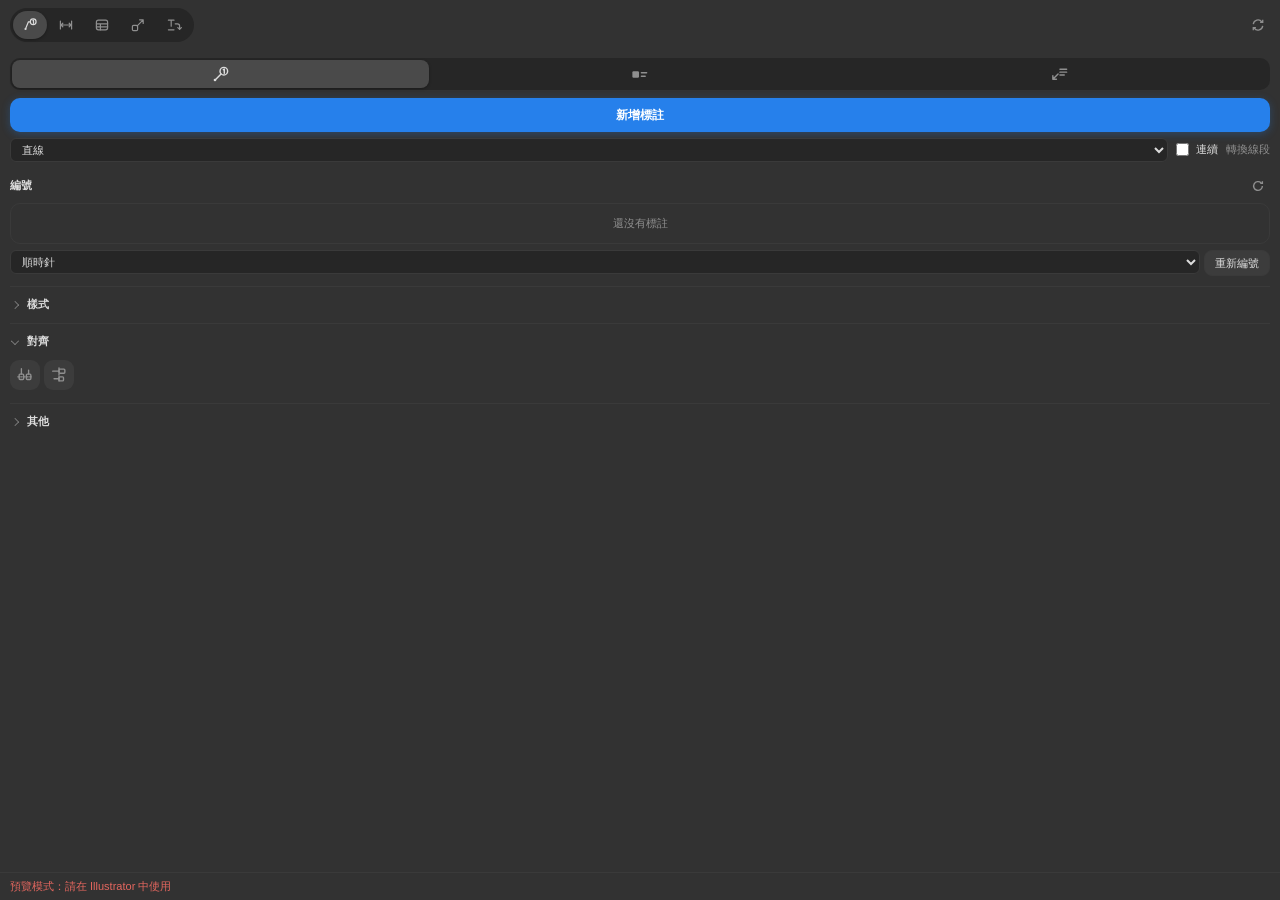
==== commit c4d9b0ce: "Merge Friday's branch (claude/loving-dirac-n7ze4y) with the 取代文字 tool Keeps Friday's table write-bac" ====
--- a/CMFTool/index.html
+++ b/CMFTool/index.html
@@ -23,6 +23,28 @@
 
 <!-- ==================== 標註 ==================== -->
 <section class="page" id="page-callout" role="tabpanel">
+  <!-- 新增哪一種：編號（圓圈或數字）、色號（色塊 + 一行文字）或文字說明（箭頭 + 一段文字）。
+       三種共用下面的線條模式和「樣式」（文字說明的端點另外設定） -->
+  <div class="seg" role="radiogroup" aria-label="新增哪一種標註">
+    <input type="radio" class="tgl-in" name="kindSel" id="kindNumber" value="number" checked>
+    <label class="sg" for="kindNumber" title="編號：圓圈或數字，對應 CMF 清單" aria-label="編號"><svg viewBox="0 0 20 20" fill="none" stroke="currentColor" stroke-width="1.5" stroke-linecap="round" stroke-linejoin="round" aria-hidden="true"><circle cx="13.5" cy="6.5" r="4"/><path d="M13 4.9l1-.6v4.4"/><path d="M10.6 9.4 4.6 15.4"/><circle cx="4.2" cy="15.8" r="1.4" fill="currentColor" stroke="none"/></svg></label>
+    <input type="radio" class="tgl-in" name="kindSel" id="kindSwatch" value="swatch">
+    <label class="sg" for="kindSwatch" title="色號：色塊 + 一行文字（例如 PANTONE 186 C），不編號" aria-label="色號"><svg viewBox="0 0 20 20" fill="none" stroke="currentColor" stroke-width="1.5" stroke-linecap="round" stroke-linejoin="round" aria-hidden="true"><rect x="2.5" y="6.5" width="7" height="7" rx="1.3" fill="currentColor" stroke="none"/><path d="M12 8.2h5.5M12 11.8h4"/></svg></label>
+    <input type="radio" class="tgl-in" name="kindSel" id="kindNote" value="note">
+    <label class="sg" for="kindNote" title="文字說明：箭頭 + 一段文字（可以好幾行），不編號" aria-label="文字說明"><svg viewBox="0 0 20 20" fill="none" stroke="currentColor" stroke-width="1.5" stroke-linecap="round" stroke-linejoin="round" aria-hidden="true"><path d="M10.5 4.5h7M10.5 7.5h7M10.5 10.5h4.5"/><path d="M8.5 9.5 3 15M3 11.2V15h3.8"/></svg></label>
+  </div>
+  <input type="hidden" id="kind" value="number">
+  <div class="swrow" id="swRow" hidden>
+    <input type="checkbox" class="tgl-in" id="swNoLine"><label class="ibtn tbtn" for="swNoLine" title="沒有箭頭：只有色塊 + 文字，在畫布上點一下就放在那裡（色塊的左邊）。再按一次回到有引線的色號" aria-label="沒有箭頭"><svg viewBox="0 0 20 20" fill="none" stroke="currentColor" stroke-width="1.5" stroke-linecap="round" stroke-linejoin="round" aria-hidden="true"><rect x="2.5" y="6.5" width="7" height="7" rx="1.3" fill="currentColor" stroke="none"/><path d="M12 8.2h5.5M12 11.8h4"/><path d="M3 3l14 14" stroke-width="1.3" opacity=".75"/></svg></label>
+    <input type="color" id="swColor" value="#2b7bd6" title="色塊的顏色：按滴管點畫布上的物件取色（特別色、全域色票會一起帶入名稱）">
+    <input type="text" id="swText" value="Pantone" placeholder="色號，例如 PANTONE 186 C" spellcheck="false" autocomplete="off"
+           title="色塊旁邊的文字（一行）；空白 = 色票名稱或色碼">
+    <input type="hidden" id="swSpot">
+  </div>
+  <div class="noterow" id="noteRow" hidden>
+    <input type="checkbox" class="tgl-in" id="noteArrowOnly"><label class="ibtn tbtn" for="noteArrowOnly" title="只畫箭頭：新增的文字說明只有箭頭，沒有文字（再按一次回到箭頭 + 文字）" aria-label="只畫箭頭"><svg viewBox="0 0 20 20" fill="none" stroke="currentColor" stroke-width="1.5" stroke-linecap="round" stroke-linejoin="round" aria-hidden="true"><path d="M16 4 4.5 15.5M4.5 10.5v5h5"/></svg></label>
+    <textarea id="noteText" rows="2" placeholder="文字說明（Enter 換行）" spellcheck="false" title="箭頭旁邊的文字，可以好幾行"></textarea>
+  </div>
   <button class="add" id="btnAdd">新增標註</button>
   <div class="addopts">
     <select id="lineMode" aria-label="線條模式" title="直線：點 2 下　折線：點 3 下　自由折線：按「完成這條線」結束">
@@ -35,7 +57,8 @@
   </div>
   <button class="btn strong hidden" id="btnFinish">完成這條線</button>
 
-  <div class="sect">
+  <!-- 編號表：只有新增編號時顯示（色號、文字說明沒有編號） -->
+  <div class="sect" id="numSect">
     <div class="sect-head">
       <span class="sect-title">編號</span>
       <span class="sect-meta" id="tableInfo"></span>
@@ -63,7 +86,7 @@
     <div class="fig-wrap">
       <div class="cfig">
         <svg id="preview" viewBox="0 0 240 240" role="group" aria-label="標註的樣式：點圖上的編號、圓圈、引線或端點，打開它的設定"></svg>
-        <button class="fig-reset" id="btnReset" type="button" title="重設大小：字級、圓圈內距和邊框、線寬、端點大小、繪圖樣式的 %、間距改回預設值（顏色、字體、圓圈底開關、端點樣式不變）" aria-label="重設大小"><svg viewBox="0 0 16 16" fill="none" stroke="currentColor" stroke-width="1.5" aria-hidden="true"><path d="M3.2 8.6A4.9 4.9 0 1 0 4.6 4.4"/><path d="M4.4 1.9v2.7h2.7"/></svg></button>
+        <button class="fig-reset" id="btnReset" type="button" title="重設大小：字級、圓圈內距和邊框、色塊、線寬、端點大小、繪圖樣式的 %、間距改回預設值，依目前工作區的大小等比放大縮小（A4 = 字級 10、線寬 0.75；A3 × 1.41）（顏色、字體、圓圈底開關、端點樣式不變）" aria-label="重設大小"><svg viewBox="0 0 16 16" fill="none" stroke="currentColor" stroke-width="1.5" aria-hidden="true"><path d="M3.2 8.6A4.9 4.9 0 1 0 4.6 4.4"/><path d="M4.4 1.9v2.7h2.7"/></svg></button>
       </div>
       <div class="pop" id="stylePop" role="dialog" aria-labelledby="popTitle" hidden>
         <div class="pop-head"><span class="pop-title" id="popTitle">文字</span><button class="icon-btn pop-close" title="關閉（Esc）" aria-label="關閉"><svg viewBox="0 0 16 16" fill="none" stroke="currentColor" stroke-width="1.6" aria-hidden="true"><path d="M4 4l8 8M12 4l-8 8"/></svg></button></div>
@@ -74,7 +97,7 @@
             <div class="pair">
               <input type="number" id="fontSize" min="1" step="0.5" value="10" title="字級 (pt)">
               <input type="color" id="textColor" value="#000000" title="編號的顏色">
-              <input type="color" id="badgeTextColor" value="#ffffff" title="圓圈裡的數字顏色">
+              <input type="color" id="badgeTextColor" value="#000000" title="圓圈裡的數字顏色">
             </div>
           </div>
           <div class="row">
@@ -94,22 +117,36 @@
         </div>
 
         <div class="pane" data-pane="badge" hidden>
-          <label class="check"><input type="checkbox" id="badge">圓圈底</label>
+          <label class="check"><input type="checkbox" id="badge" checked>圓圈底</label>
           <div id="badgeRows">
             <div class="row">
               <label for="badgeColor">顏色</label>
-              <input type="color" id="badgeColor" value="#2b7bd6" title="圓圈顏色">
+              <input type="color" id="badgeColor" value="#ffffff" title="圓圈顏色">
             </div>
             <div class="row">
               <label for="badgePadding">內距</label>
-              <input type="number" id="badgePadding" min="0" step="0.5" value="2" title="數字到圓圈邊緣的距離 (pt)">
+              <input type="number" id="badgePadding" min="0" step="0.5" value="3" title="數字到圓圈邊緣的距離 (pt)">
             </div>
             <div class="row">
               <label for="badgeStrokeWidth">邊框</label>
               <div class="pair">
-                <input type="number" id="badgeStrokeWidth" min="0" step="0.25" value="0" title="邊框粗細 (pt)，0 = 無邊框">
-                <input type="color" id="badgeStrokeColor" value="#000000" title="邊框顏色">
+                <input type="number" id="badgeStrokeWidth" min="0" step="0.25" value="0.5" title="邊框粗細 (pt)，0 = 無邊框">
+                <input type="color" id="badgeStrokeColor" value="#404040" title="邊框顏色">
               </div>
+            </div>
+          </div>
+        </div>
+
+        <div class="pane" data-pane="chip" hidden>
+          <div class="row">
+            <label for="chipSize">大小</label>
+            <input type="number" id="chipSize" min="1" step="0.5" value="10" title="色塊的邊長 (pt)">
+          </div>
+          <div class="row">
+            <label for="chipBorder">邊框</label>
+            <div class="pair">
+              <input type="number" id="chipBorder" min="0" step="0.25" value="0" title="色塊的邊框粗細 (pt)，0 = 無邊框（淺色的色塊加邊框才看得清楚）">
+              <input type="color" id="chipBorderColor" value="#808080" title="色塊的邊框顏色">
             </div>
           </div>
         </div>
@@ -119,7 +156,7 @@
             <label for="lineWidth">線寬</label>
             <div class="pair">
               <input type="number" id="lineWidth" min="0.1" step="0.25" value="0.75" title="線寬 (pt)">
-              <input type="color" id="lineColor" value="#2b7bd6" title="線條顏色">
+              <input type="color" id="lineColor" value="#404040" title="線條顏色">
             </div>
           </div>
           <div class="row">
@@ -154,13 +191,23 @@
         </div>
       </div>
     </div>
-    <!-- 工具列（滑鼠停上去有說明）：同步全部、套用選取、吸取樣式、重新排版、修改樣式時自動同步全部 -->
+    <!-- 工具列（滑鼠停上去有說明）：同步全部、套用選取、修改樣式時自動套用到選取的標註｜靠右：重新排版、吸取樣式 -->
     <div class="tools" role="toolbar" aria-label="標註的樣式工具">
-      <button class="ibtn" id="btnSync" title="同步全部：工作區裡的標註都套用目前的樣式；工作區外面的不動（要改就選取後按「套用選取」）" aria-label="同步全部"><svg viewBox="0 0 20 20" fill="none" stroke="currentColor" stroke-width="1.5" stroke-linecap="round" stroke-linejoin="round" aria-hidden="true"><path d="M4 9.5a6 6 0 0 1 10.4-3.8M16 10.5a6 6 0 0 1-10.4 3.8M14.8 3v3h-3M5.2 17v-3h3"/><rect x="8" y="8" width="4" height="4" rx="1"/></svg></button>
-      <button class="ibtn" id="btnRestyle" title="套用選取：只把選取的標註改成目前的樣式" aria-label="套用選取"><svg viewBox="0 0 20 20" fill="none" stroke="currentColor" stroke-width="1.5" stroke-linecap="round" stroke-linejoin="round" aria-hidden="true"><path d="M4 3.5l9.5 4.8-4.2 1.3-1.6 4.3z"/><path d="M14.5 11.5l.8 1.7 1.7.8-1.7.8-.8 1.7-.8-1.7-1.7-.8 1.7-.8z"/></svg></button>
+      <button class="ibtn" id="btnSync" title="同步全部：工作區裡跟上面選的同一種（編號、色號或文字說明）的標註都套用目前的樣式，其他種類不動；工作區外面的也不動（要改就選取後按「套用選取」）" aria-label="同步全部"><svg viewBox="0 0 20 20" fill="none" stroke="currentColor" stroke-width="1.5" stroke-linecap="round" stroke-linejoin="round" aria-hidden="true"><path d="M4 9.5a6 6 0 0 1 10.4-3.8M16 10.5a6 6 0 0 1-10.4 3.8M14.8 3v3h-3M5.2 17v-3h3"/><rect x="8" y="8" width="4" height="4" rx="1"/></svg></button>
+      <button class="ibtn" id="btnRestyle" title="套用選取：只把選取的標註改成目前的樣式（只改跟上面選的同一種的）" aria-label="套用選取"><svg viewBox="0 0 20 20" fill="none" stroke="currentColor" stroke-width="1.5" stroke-linecap="round" stroke-linejoin="round" aria-hidden="true"><path d="M4 3.5l9.5 4.8-4.2 1.3-1.6 4.3z"/><path d="M14.5 11.5l.8 1.7 1.7.8-1.7.8-.8 1.7-.8-1.7-1.7-.8 1.7-.8z"/></svg></button>
+      <input type="checkbox" class="tgl-in" id="autoSync"><label class="ibtn tbtn" for="autoSync" title="修改樣式時自動套用到選取的標註：選取標註之後改樣式，選取的標註馬上跟著改（只改跟上面選的同一種的；樣式圖選著一個部位時只改那個部位）" aria-label="修改樣式時自動套用到選取的標註"><svg viewBox="0 0 20 20" fill="none" stroke="currentColor" stroke-width="1.5" stroke-linecap="round" stroke-linejoin="round" aria-hidden="true"><path d="M11 2.5 5 11h4.2l-1 6.5 6-8.6H10z"/></svg></label>
+      <span class="sp"></span>
+      <button class="ibtn" id="btnRelayout" title="重新排版：用直接選取工具移動線條錨點後，讓編號重新對齊" aria-label="重新排版"><svg viewBox="0 0 20 20" fill="none" stroke="currentColor" stroke-width="1.5" stroke-linecap="round" stroke-linejoin="round" aria-hidden="true"><circle cx="14" cy="6.5" r="3.2"/><path d="M11.2 8.2 4.8 15.5"/><circle cx="4.5" cy="15.8" r="1.3" fill="currentColor" stroke="none"/><path d="M2.5 6.5h6" stroke-dasharray="1.6 1.8"/></svg></button>
       <button class="ibtn" id="btnPickStyle" title="吸取樣式：選取一個標註後按這裡：下面的樣式改成跟它一樣，之後新增的標註就用這個樣式（要改其他標註，再按「同步全部」或「套用選取」）" aria-label="吸取樣式"><svg viewBox="0 0 20 20" fill="none" stroke="currentColor" stroke-width="1.5" stroke-linecap="round" stroke-linejoin="round" aria-hidden="true"><path d="M12.6 3.6a1.9 1.9 0 0 1 2.7 0l1.1 1.1a1.9 1.9 0 0 1 0 2.7l-1.6 1.6-3.8-3.8z"/><path d="M11 5.2 4.4 11.8 3.5 16.5l4.7-.9 6.6-6.6"/></svg></button>
-      <button class="ibtn" id="btnRelayout" title="重新排版：用直接選取工具移動線條錨點後，讓編號重新對齊" aria-label="重新排版"><svg viewBox="0 0 20 20" fill="none" stroke="currentColor" stroke-width="1.5" stroke-linecap="round" stroke-linejoin="round" aria-hidden="true"><circle cx="14" cy="6.5" r="3.2"/><path d="M11.2 8.2 4.8 15.5"/><circle cx="4.5" cy="15.8" r="1.3" fill="currentColor" stroke="none"/><path d="M2.5 6.5h6" stroke-dasharray="1.6 1.8"/></svg></button>
-      <input type="checkbox" class="tgl-in" id="autoSync"><label class="ibtn tbtn" for="autoSync" title="修改樣式時自動同步全部：改了樣式，工作區裡的標註馬上跟著改" aria-label="修改樣式時自動同步全部"><svg viewBox="0 0 20 20" fill="none" stroke="currentColor" stroke-width="1.5" stroke-linecap="round" stroke-linejoin="round" aria-hidden="true"><path d="M11 2.5 5 11h4.2l-1 6.5 6-8.6H10z"/></svg></label>
+    </div>
+  </details>
+
+  <!-- 對齊標籤：選取兩個以上的標註，標籤排成一橫排或一直列（host.jsx 的 alignLabels） -->
+  <details data-key="align" open>
+    <summary>對齊</summary>
+    <div class="tools" role="toolbar" aria-label="對齊標籤">
+      <button class="ibtn" id="btnAlignRow" title="排成一橫排：選取兩個以上的標註（編號、色號、文字說明都可以），標籤的中線對齊成一橫排。箭頭指的位置不變，只移動線的標籤那一端；對齊到離產品最遠的那個" aria-label="排成一橫排"><svg viewBox="0 0 20 20" fill="none" stroke="currentColor" stroke-width="1.5" stroke-linecap="round" stroke-linejoin="round" aria-hidden="true"><path d="M2 12h16" stroke-dasharray="1.6 1.7"/><rect x="3.5" y="9" width="5" height="6" rx="1"/><rect x="11.5" y="9" width="5" height="6" rx="1"/><path d="M6 9V3M14 9V4.5"/></svg></button>
+      <button class="ibtn" id="btnAlignCol" title="排成一直列：選取兩個以上的標註，標籤靠線的那一邊對齊成一直列（標籤在線的右邊 = 左緣對齊，在左邊 = 右緣對齊）。箭頭指的位置不變，只移動線的標籤那一端；對齊到離產品最遠的那個" aria-label="排成一直列"><svg viewBox="0 0 20 20" fill="none" stroke="currentColor" stroke-width="1.5" stroke-linecap="round" stroke-linejoin="round" aria-hidden="true"><path d="M10 2v16" stroke-dasharray="1.6 1.7"/><rect x="10" y="3.5" width="6.5" height="4.5" rx="1"/><rect x="10" y="12" width="5" height="4.5" rx="1"/><path d="M10 5.7H3M10 14.2H4.5"/></svg></button>
     </div>
   </details>
 
@@ -188,6 +235,7 @@
       <button class="btn" id="btnSelectAll">選取全部標註</button>
       <button class="btn" id="btnToggle">顯示 / 隱藏圖層</button>
     </div>
+    <label class="check" title="CMF Callouts、CMF Dimensions、CMF Tables 圖層只給工具用：在這兩個圖層畫的其他東西，取消選取後自動搬到你上次用的圖層；沒選取東西時，作用中的圖層也自動切回去。標註、尺寸搬到（或複製貼上到）其他圖層，就變成一般物件，不再同步（標註分頁、尺寸分頁共用這個設定）"><input type="checkbox" id="guardLayers" checked>CMF 圖層只放標註、尺寸和表格</label>
   </details>
 </section>
 
@@ -215,6 +263,7 @@
       <label class="ticon" for="dimTypeRad" title="圓弧、圓角的半徑；同樣大小的圓角標一個" aria-label="半徑"><svg viewBox="0 0 20 20" fill="none" stroke="currentColor" stroke-width="1.2" aria-hidden="true"><path d="M4 17v-7a6 6 0 0 1 6-6h7"/><path d="M10 10 6 6"/><circle cx="10" cy="10" r="1" fill="currentColor" stroke="none"/></svg></label>
     </div>
     <span class="sp"></span>
+    <button class="go alt" id="btnDimLen" type="button" aria-pressed="false" title="兩點距離：切到鋼筆，點起點、點終點，標一個箭頭和中間的距離（不用選物件）。箭頭只畫一端時畫在起點。按住 Shift 鎖水平、垂直；標好一個就切回選取工具（再按一次或 Esc 取消）" aria-label="兩點距離"><svg viewBox="0 0 20 20" fill="none" stroke="currentColor" stroke-width="1.5" stroke-linecap="round" stroke-linejoin="round" aria-hidden="true"><path d="M3 12.5h14M5.6 10.3 3 12.5l2.6 2.2M14.4 10.3l2.6 2.2-2.6 2.2"/><path d="M7.5 7h5" stroke-width="1.3"/></svg></button>
     <button class="go" id="btnDimAdd" title="標尺寸：照選好的類型和位置，標註選取的物件" aria-label="標尺寸"><svg viewBox="0 0 32 32" fill="none" stroke="currentColor" stroke-width="1.8" aria-hidden="true"><rect x="5" y="11" width="16" height="16" rx="1.5"/><path d="M5 6h16M5 4v4M21 4v4M26 11v16M24 11h4M24 27h4"/></svg></button>
   </div>
   <!-- 示範框：照目前的樣式畫一個尺寸，左上角切換標矩形（寬、高）或標圓（直徑）。點文字、尺寸線、端點、延伸線，
@@ -228,6 +277,8 @@
         <label class="fm" for="dimFigRect" title="示範標矩形：寬度、高度"><svg viewBox="0 0 16 16" fill="none" stroke="currentColor" stroke-width="1.3" aria-hidden="true"><rect x="2.5" y="5.5" width="11" height="8" rx=".8"/><path d="M2.5 2.5h11M2.5 1.5v2M13.5 1.5v2"/></svg></label>
         <input type="radio" class="tgl-in" name="dimFig" id="dimFigCircle" value="circle">
         <label class="fm" for="dimFigCircle" title="示範標圓：直徑"><svg viewBox="0 0 16 16" fill="none" stroke="currentColor" stroke-width="1.3" aria-hidden="true"><circle cx="6.5" cy="9.5" r="5"/><path d="M10 6 12.5 3.5H15.5"/></svg></label>
+        <input type="radio" class="tgl-in" name="dimFig" id="dimFigLen" value="len">
+        <label class="fm" for="dimFigLen" title="示範兩點距離：箭頭和中間的距離（上面的「兩點距離」按鈕標）"><svg viewBox="0 0 16 16" fill="none" stroke="currentColor" stroke-width="1.3" stroke-linecap="round" stroke-linejoin="round" aria-hidden="true"><path d="M1.5 4v9M14.5 4v9M2 8.5h12M4 7l-2 1.5L4 10M12 7l2 1.5-2 1.5"/></svg></label>
       </div>
       <div class="pad" id="dimPad" role="group" aria-label="寬高標在哪一邊（可以多選）">
         <input type="checkbox" class="tgl-in" id="dimPosTop" checked>
@@ -239,7 +290,7 @@
         <input type="checkbox" class="tgl-in" id="dimPosBottom">
         <label class="dot down" for="dimPosBottom" title="寬度標在下方" aria-label="下"></label>
       </div>
-      <button class="fig-reset" id="btnDimReset" type="button" title="重設大小：字級、線寬、端點、文字離線、斷開留空、延伸線、引線、距離和自動調整的基準改回預設值（顏色、字體、數字格式、標法不變）" aria-label="重設大小"><svg viewBox="0 0 16 16" fill="none" stroke="currentColor" stroke-width="1.5" aria-hidden="true"><path d="M3.2 8.6A4.9 4.9 0 1 0 4.6 4.4"/><path d="M4.4 1.9v2.7h2.7"/></svg></button>
+      <button class="fig-reset" id="btnDimReset" type="button" title="重設大小：字級、線寬、端點、文字離線、斷開留空、延伸線、引線、距離和自動調整的基準改回預設值，依目前工作區的大小等比放大縮小（A4 = 字級 8、線寬 0.5；A3 × 1.41）（顏色、字體、數字格式、標法不變）" aria-label="重設大小"><svg viewBox="0 0 16 16" fill="none" stroke="currentColor" stroke-width="1.5" aria-hidden="true"><path d="M3.2 8.6A4.9 4.9 0 1 0 4.6 4.4"/><path d="M4.4 1.9v2.7h2.7"/></svg></button>
     </div>
     <div class="pop" id="dimPop" role="dialog" aria-labelledby="dimPopTitle" hidden>
       <div class="pop-head"><span class="pop-title" id="dimPopTitle">文字</span><button class="icon-btn pop-close" title="關閉（Esc）" aria-label="關閉"><svg viewBox="0 0 16 16" fill="none" stroke="currentColor" stroke-width="1.6" aria-hidden="true"><path d="M4 4l8 8M12 4l-8 8"/></svg></button></div>
@@ -355,8 +406,15 @@
           <label for="dimLineWidth">線寬</label>
           <div class="pair">
             <input type="number" id="dimLineWidth" min="0.1" step="0.25" value="0.5" title="線寬 (pt)">
-            <input type="color" id="dimLineColor" value="#000000" title="線條和箭頭的顏色">
-          </div>
+            <input type="color" id="dimLineColor" value="#404040" title="線條和箭頭的顏色">
+          </div>
+        </div>
+        <div class="row only-len">
+          <label for="dimLenSide">文字在</label>
+          <select id="dimLenSide" title="兩點距離的文字放在線的哪一側：橫的線是上面或下面，直的線是左邊或右邊。新增時用這個；已經標好的，選取後按「套用選取」改（「同步全部」不改）">
+            <option value="a">上方／左側</option>
+            <option value="b">下方／右側</option>
+          </select>
         </div>
         <div class="row only-rect">
           <label for="dimOffset">距離</label>
@@ -406,7 +464,14 @@
             <input type="number" id="dimEndSize" min="0.5" step="0.5" value="4" title="端點大小：箭頭、斜線的長度 (pt)">
           </div>
         </div>
-        <div class="row only-rect">
+        <div class="row only-len">
+          <label for="dimLenEnds">兩點距離</label>
+          <select id="dimLenEnds" title="兩點距離的箭頭：兩端都畫，或只畫在起點（第一下點的地方），另一端留給文字說明">
+            <option value="both">兩端</option>
+            <option value="one">只畫起點（單向）</option>
+          </select>
+        </div>
+        <div class="row only-rect and-len">
           <label for="dimArrowPos">箭頭位置</label>
           <select id="dimArrowPos" title="寬高的箭頭（開放箭頭）放在延伸線內側往外指，或放在外側往內指">
             <option value="auto">自動（放不下時放外側）</option>
@@ -436,30 +501,34 @@
     </div>
   </div>
 
-  <!-- 工具列（滑鼠停上去有說明）：量法的兩個開關 | 樣式：同步全部、套用選取、吸取樣式、修改時自動套用 | ⋯ 其他 -->
-  <div class="tools" role="toolbar" aria-label="尺寸的工具">
-    <input type="checkbox" class="tgl-in" id="dimVisible"><label class="ibtn tbtn" for="dimVisible" title="含線寬：量到線條的外緣：寬高跟「變形」面板勾「使用預視邊界」一樣，圓的直徑、圓角的半徑也加上線寬；不勾 = 只量形狀（線條中間）" aria-label="含線寬"><svg viewBox="0 0 20 20" fill="none" stroke="currentColor" stroke-width="1.5" stroke-linecap="round" stroke-linejoin="round" aria-hidden="true"><rect x="4.5" y="4.5" width="11" height="11" rx="2.5" stroke-width="3"/><rect x="1.8" y="1.8" width="16.4" height="16.4" rx="4" stroke-width=".9" stroke-dasharray="1.5 1.6"/></svg></label>
-    <input type="checkbox" class="tgl-in" id="dimAuto"><label class="ibtn tbtn" for="dimAuto" title="依物件大小自動調整樣式：字級、線寬、箭頭、間距、引線和距離跟著量的物件大小等比調整：示範框裡的樣式數值是給「基準」大小的物件用的，物件比較大就放大、比較小就縮小（最多縮到一半）。只在新增尺寸時作用；「同步全部」、「套用選取」會把尺寸都改成面板上的樣式" aria-label="依物件大小自動調整樣式"><svg viewBox="0 0 20 20" fill="none" stroke="currentColor" stroke-width="1.5" stroke-linecap="round" stroke-linejoin="round" aria-hidden="true"><rect x="2.5" y="11" width="6" height="6" rx="1.2"/><rect x="2.5" y="2.5" width="15" height="15" rx="3" stroke-dasharray="1.6 1.8"/><path d="M10 10l4.5-4.5M11 5.5h3.5V9"/></svg></label>
-    <span class="tools-sep"></span>
+  <!-- 樣式的工具列（滑鼠停上去有說明）：同步全部、套用選取、修改時自動套用｜靠右：吸取樣式 -->
+  <div class="tools" role="toolbar" aria-label="尺寸的樣式工具">
     <button class="ibtn" id="btnDimSync" title="同步全部：工作區裡的尺寸都改成面板上的樣式（字級、線寬一樣大）、數字格式和直徑半徑的標法，位置不變；工作區外面的不動（要改就選取後按「套用選取」）" aria-label="同步全部"><svg viewBox="0 0 20 20" fill="none" stroke="currentColor" stroke-width="1.5" stroke-linecap="round" stroke-linejoin="round" aria-hidden="true"><path d="M4 9.5a6 6 0 0 1 10.4-3.8M16 10.5a6 6 0 0 1-10.4 3.8M14.8 3v3h-3M5.2 17v-3h3"/><rect x="8" y="8" width="4" height="4" rx="1"/></svg></button>
     <button class="ibtn" id="btnDimRestyle" title="套用選取：只把選取的尺寸改成面板上的樣式" aria-label="套用選取"><svg viewBox="0 0 20 20" fill="none" stroke="currentColor" stroke-width="1.5" stroke-linecap="round" stroke-linejoin="round" aria-hidden="true"><path d="M4 3.5l9.5 4.8-4.2 1.3-1.6 4.3z"/><path d="M14.5 11.5l.8 1.7 1.7.8-1.7.8-.8 1.7-.8-1.7-1.7-.8 1.7-.8z"/></svg></button>
-    <button class="ibtn" id="btnDimPickStyle" title="吸取樣式：選取一個尺寸後按這裡：樣式和數字的設定改成跟它一樣，之後新增的尺寸就用這個樣式（要改其他尺寸，再按「同步全部」或「套用選取」）" aria-label="吸取樣式"><svg viewBox="0 0 20 20" fill="none" stroke="currentColor" stroke-width="1.5" stroke-linecap="round" stroke-linejoin="round" aria-hidden="true"><path d="M12.6 3.6a1.9 1.9 0 0 1 2.7 0l1.1 1.1a1.9 1.9 0 0 1 0 2.7l-1.6 1.6-3.8-3.8z"/><path d="M11 5.2 4.4 11.8 3.5 16.5l4.7-.9 6.6-6.6"/></svg></button>
     <input type="checkbox" class="tgl-in" id="dimAutoApply"><label class="ibtn tbtn" for="dimAutoApply" title="修改時自動套用到選取的尺寸：選取尺寸之後修改樣式、數字或標法，選取的尺寸馬上跟著改" aria-label="修改時自動套用到選取的尺寸"><svg viewBox="0 0 20 20" fill="none" stroke="currentColor" stroke-width="1.5" stroke-linecap="round" stroke-linejoin="round" aria-hidden="true"><path d="M11 2.5 5 11h4.2l-1 6.5 6-8.6H10z"/></svg></label>
     <span class="sp"></span>
-    <button class="ibtn" id="btnDimMore" title="其他" aria-label="其他" aria-expanded="false" aria-controls="dimMore"><svg viewBox="0 0 20 20" fill="none" stroke="currentColor" stroke-width="1.5" stroke-linecap="round" stroke-linejoin="round" aria-hidden="true"><circle cx="5" cy="10" r="1.3" fill="currentColor" stroke="none"/><circle cx="10" cy="10" r="1.3" fill="currentColor" stroke="none"/><circle cx="15" cy="10" r="1.3" fill="currentColor" stroke="none"/></svg></button>
-  </div>
-  <div class="tools tools-more" id="dimMore" hidden>
-    <button class="ibtn" id="btnDimSelectAll" title="選取全部尺寸：選取文件裡所有用 CMF Tool 標的尺寸" aria-label="選取全部尺寸"><svg viewBox="0 0 20 20" fill="none" stroke="currentColor" stroke-width="1.5" stroke-linecap="round" stroke-linejoin="round" aria-hidden="true"><rect x="2.5" y="2.5" width="15" height="15" rx="3.5" stroke-dasharray="1.8 1.9"/><path d="M6.5 10h7M6.5 8.3v3.4M13.5 8.3v3.4"/></svg></button>
-    <button class="ibtn" id="btnDimToggle" title="顯示 / 隱藏尺寸圖層：切換尺寸所在圖層的顯示" aria-label="顯示 / 隱藏尺寸圖層"><svg viewBox="0 0 20 20" fill="none" stroke="currentColor" stroke-width="1.5" stroke-linecap="round" stroke-linejoin="round" aria-hidden="true"><path d="M2 10s3-5.5 8-5.5S18 10 18 10s-3 5.5-8 5.5S2 10 2 10z"/><circle cx="10" cy="10" r="2.3"/></svg></button>
-  </div>
+    <button class="ibtn" id="btnDimPickStyle" title="吸取樣式：選取一個尺寸後按這裡：樣式和數字的設定改成跟它一樣，之後新增的尺寸就用這個樣式（要改其他尺寸，再按「同步全部」或「套用選取」）" aria-label="吸取樣式"><svg viewBox="0 0 20 20" fill="none" stroke="currentColor" stroke-width="1.5" stroke-linecap="round" stroke-linejoin="round" aria-hidden="true"><path d="M12.6 3.6a1.9 1.9 0 0 1 2.7 0l1.1 1.1a1.9 1.9 0 0 1 0 2.7l-1.6 1.6-3.8-3.8z"/><path d="M11 5.2 4.4 11.8 3.5 16.5l4.7-.9 6.6-6.6"/></svg></button>
+  </div>
+
+  <!-- 其他：量法的兩個開關（含線寬、依物件大小自動調整）｜選取全部尺寸、顯示 / 隱藏圖層 -->
+  <details data-key="dimMore" open>
+    <summary>其他</summary>
+    <div class="tools" role="toolbar" aria-label="尺寸的其他工具">
+      <input type="checkbox" class="tgl-in" id="dimVisible"><label class="ibtn tbtn" for="dimVisible" title="含線寬：量到線條的外緣：寬高跟「變形」面板勾「使用預視邊界」一樣，圓的直徑、圓角的半徑也加上線寬；不勾 = 只量形狀（線條中間）" aria-label="含線寬"><svg viewBox="0 0 20 20" fill="none" stroke="currentColor" stroke-width="1.5" stroke-linecap="round" stroke-linejoin="round" aria-hidden="true"><rect x="4.5" y="4.5" width="11" height="11" rx="2.5" stroke-width="3"/><rect x="1.8" y="1.8" width="16.4" height="16.4" rx="4" stroke-width=".9" stroke-dasharray="1.5 1.6"/></svg></label>
+      <input type="checkbox" class="tgl-in" id="dimAuto"><label class="ibtn tbtn" for="dimAuto" title="依物件大小自動調整樣式：字級、線寬、箭頭、間距、引線和距離跟著量的物件大小等比調整：示範框裡的樣式數值是給「基準」大小的物件用的，物件比較大就放大、比較小就縮小（最多縮到一半）。只在新增尺寸時作用；「同步全部」、「套用選取」會把尺寸都改成面板上的樣式" aria-label="依物件大小自動調整樣式"><svg viewBox="0 0 20 20" fill="none" stroke="currentColor" stroke-width="1.5" stroke-linecap="round" stroke-linejoin="round" aria-hidden="true"><rect x="2.5" y="11" width="6" height="6" rx="1.2"/><rect x="2.5" y="2.5" width="15" height="15" rx="3" stroke-dasharray="1.6 1.8"/><path d="M10 10l4.5-4.5M11 5.5h3.5V9"/></svg></label>
+      <span class="tools-sep"></span>
+      <button class="ibtn" id="btnDimSelectAll" title="選取全部尺寸：選取文件裡所有用 CMF Tool 標的尺寸" aria-label="選取全部尺寸"><svg viewBox="0 0 20 20" fill="none" stroke="currentColor" stroke-width="1.5" stroke-linecap="round" stroke-linejoin="round" aria-hidden="true"><rect x="2.5" y="2.5" width="15" height="15" rx="3.5" stroke-dasharray="1.8 1.9"/><path d="M6.5 10h7M6.5 8.3v3.4M13.5 8.3v3.4"/></svg></button>
+      <button class="ibtn" id="btnDimToggle" title="顯示 / 隱藏尺寸圖層：切換尺寸所在圖層的顯示" aria-label="顯示 / 隱藏尺寸圖層"><svg viewBox="0 0 20 20" fill="none" stroke="currentColor" stroke-width="1.5" stroke-linecap="round" stroke-linejoin="round" aria-hidden="true"><path d="M2 10s3-5.5 8-5.5S18 10 18 10s-3 5.5-8 5.5S2 10 2 10z"/><circle cx="10" cy="10" r="2.3"/></svg></button>
+    </div>
   <div class="row" id="dimAutoRow">
-    <label for="dimAutoBase">基準</label>
-    <div class="unit-field">
-      <input type="number" id="dimAutoBase" min="1" step="10" value="100" title="「樣式」的字級、線寬等適合多大的物件：物件較長的一邊等於這個大小時，照樣式原樣標">
-      <span class="unit">mm</span>
-    </div>
-  </div>
-  <div class="hint" id="dimAutoHint"></div>
+      <label for="dimAutoBase">基準</label>
+      <div class="unit-field">
+        <input type="number" id="dimAutoBase" min="1" step="10" value="100" title="「樣式」的字級、線寬等適合多大的物件：物件較長的一邊等於這個大小時，照樣式原樣標">
+        <span class="unit">mm</span>
+      </div>
+    </div>
+    <div class="hint" id="dimAutoHint"></div>
+  </details>
 
 </section>
 
--- a/CMFTool/css/panel.css
+++ b/CMFTool/css/panel.css
@@ -135,7 +135,7 @@
 .mt { margin-top: 6px; }
 
 /* 工具列：圖示按鈕（.ibtn），開關（.tgl-in + label.tbtn，開 = 藍色），說明在滑鼠停上去的泡泡裡 */
-.tools { display: flex; align-items: center; gap: 4px; margin: 10px 0 4px; }
+.tools { display: flex; flex-wrap: wrap; align-items: center; gap: 4px; margin: 10px 0 4px; }
 .tools-more { margin-top: 0; }
 .tools-sep { width: 1px; height: 18px; margin: 0 3px; background: var(--line-soft); }
 .tools .sp { flex: 1; }
@@ -173,6 +173,30 @@
 @keyframes tip-in { from { opacity: 0; } }
 @media (prefers-reduced-motion: reduce) { .tip { animation: none; } }
 
+/* 標註分頁：新增哪一種（編號、色號），選到的浮起來 */
+.seg { display: flex; gap: 2px; padding: 2px; margin: 2px 0 8px; background: var(--field); border-radius: 10px; }
+.sg {
+  flex: 1; display: grid; place-items: center; height: 28px; border-radius: var(--r-ctl);
+  color: var(--muted); cursor: pointer; transition: background-color .15s, color .15s;
+}
+.sg svg { width: 19px; height: 19px; }
+.sg:hover { color: var(--fg); }
+.tgl-in:checked + .sg { color: var(--fg); font-weight: 600; background: var(--raise); box-shadow: 0 1px 3px rgba(0, 0, 0, .3); }
+.tgl-in:focus-visible + .sg { box-shadow: 0 0 0 2px var(--ring); }
+.light .seg { background: rgba(0, 0, 0, .06); }
+/* 色號：色塊顏色（含滴管）+ 文字 */
+.swrow { display: grid; grid-template-columns: auto 70px 1fr; gap: 6px; align-items: center; margin: 0 0 8px; }
+/* 文字說明：可以好幾行 */
+.noterow { display: grid; grid-template-columns: auto 1fr; gap: 6px; align-items: start; margin: 0 0 8px; }
+.noterow textarea:disabled { opacity: .45; }
+.noterow textarea {
+  display: block; width: 100%; min-height: 44px; padding: 4px 7px; resize: vertical;
+  background: var(--field); color: var(--fg); border: 1px solid var(--line-soft); border-radius: var(--r-field);
+  font: inherit; line-height: 1.4; user-select: text;
+}
+.noterow textarea:focus { outline: none; border-color: var(--accent); box-shadow: 0 0 0 2px var(--ring); }
+.noterow textarea::placeholder { color: var(--muted); }
+
 /* 主要按鈕 */
 .add {
   width: 100%; height: 34px;
@@ -200,6 +224,7 @@
 .sect-meta.warn { color: var(--warn); }
 
 details { border-top: 1px solid var(--line-soft); padding: 9px 0; }
+.tools + details { margin-top: 10px; }   /* 工具列下面接收合區塊（尺寸分頁的「其他」）：分隔線不要貼著按鈕 */
 summary {
   display: flex; align-items: center; gap: 4px;
   cursor: pointer; list-style: none; font-weight: 600; padding: 1px 0;
@@ -279,7 +304,9 @@
 }
 .pop-head { display: flex; align-items: center; justify-content: space-between; margin: -2px -4px 2px 0; }
 .pop-title { color: var(--fg); font-size: 11px; font-weight: 600; }
-.pop[data-mode=rect] .only-circle, .pop[data-mode=circle] .only-rect { display: none; }
+.pop[data-mode=rect] .only-circle, .pop[data-mode=circle] .only-rect,
+.pop[data-mode=rect] .only-len, .pop[data-mode=circle] .only-len,
+.pop[data-mode=len] .only-circle, .pop[data-mode=len] .only-rect:not(.and-len) { display: none; }
 .pane > .check:first-child { margin-top: 2px; }
 .addopts { display: grid; grid-template-columns: 1fr auto auto; gap: 8px; align-items: center; margin-top: 6px; }
 .addopts .check { margin: 0; }
@@ -408,7 +435,7 @@
    （.pad 蓋在示範框上，圓點的位置由 js/dimension.js 照畫出來的矩形放，left、top 是 %） */
 .tgl-in { position: absolute; width: 1px; height: 1px; opacity: 0; pointer-events: none; }
 
-.dim-bar { display: flex; align-items: center; gap: 8px; margin: 2px 0 0; }
+.dim-bar { display: flex; flex-wrap: wrap; align-items: center; gap: 8px 6px; margin: 2px 0 0; }
 /* 類型：一條分段，選到的浮起來（可以多選） */
 .types { display: flex; gap: 2px; padding: 2px; background: var(--field); border-radius: 10px; }
 .ticon {
@@ -432,6 +459,11 @@
 .go:active { transform: translateY(1px); }
 .go:disabled { opacity: .55; cursor: default; filter: none; }
 .go:focus-visible { box-shadow: 0 0 0 2px var(--bg), 0 0 0 4px var(--accent); }
+/* 兩點距離：外框按鈕；標的時候（.active）填滿、閃動，跟「新增標註」一樣 */
+.go.alt { width: 40px; background: transparent; color: var(--accent); box-shadow: inset 0 0 0 1.5px var(--accent); }
+.go.alt.active { background: var(--accent); color: var(--accent-fg); animation: pulse-go 1.4s ease-in-out infinite; }
+@keyframes pulse-go { 50% { box-shadow: 0 0 0 3px rgba(38, 128, 235, .35); } }
+@media (prefers-reduced-motion: reduce) { .go.alt.active { animation: none; } }
 
 .pad { position: absolute; top: 0; right: 0; bottom: 0; left: 0; pointer-events: none; }
 .pad[hidden] { display: none; }
